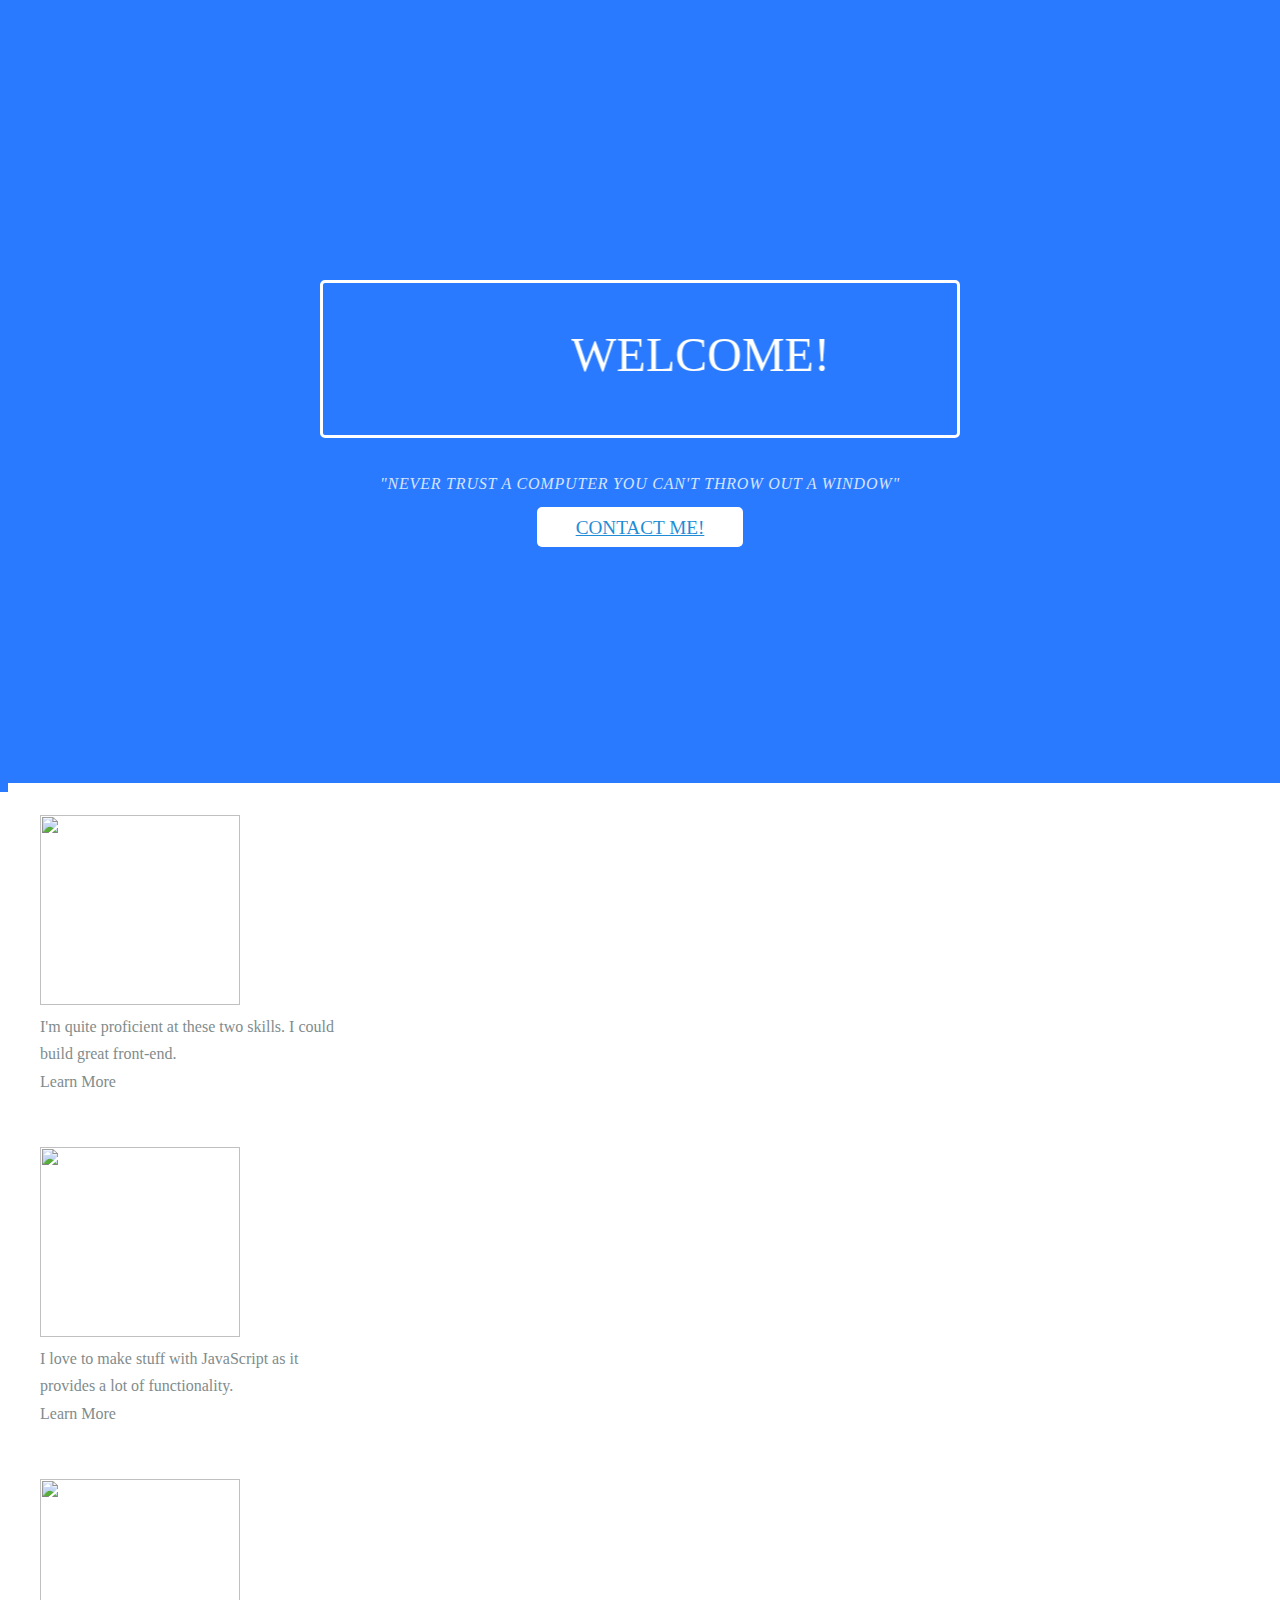
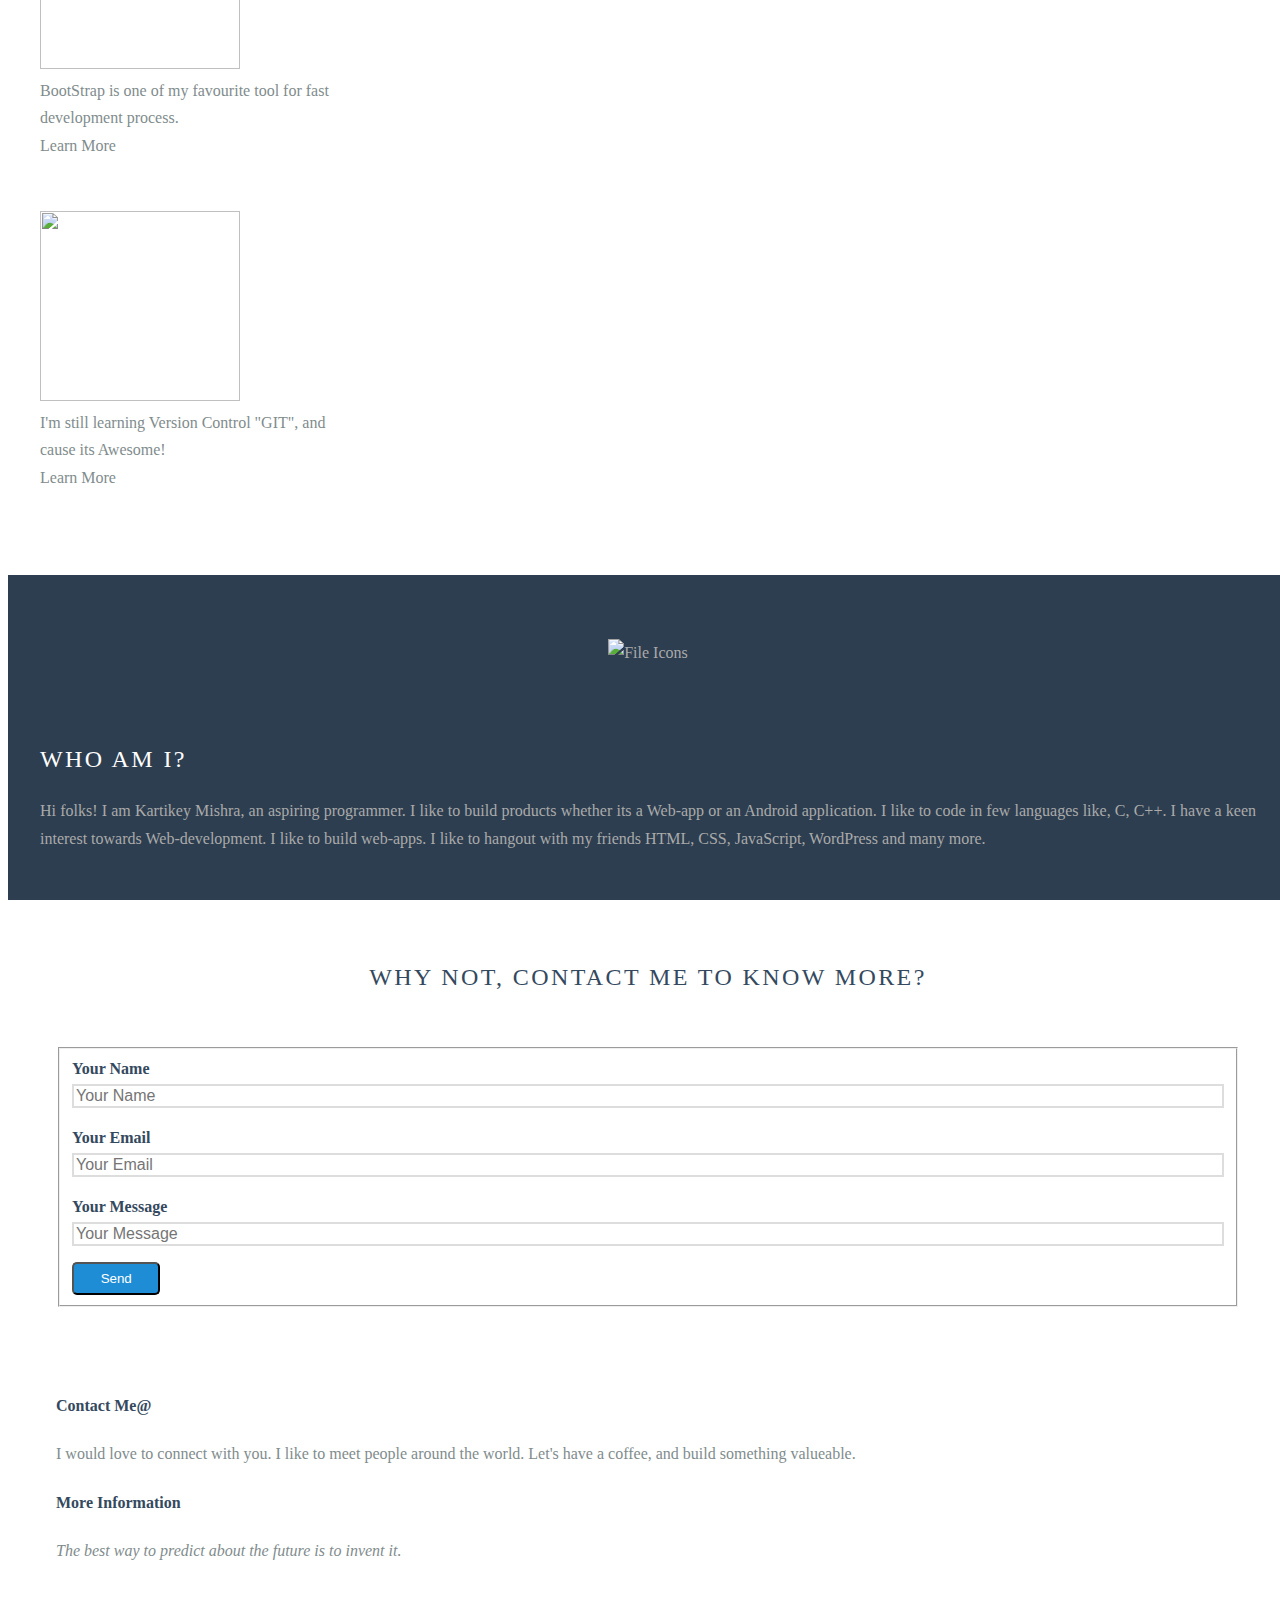
==== ui/index.html @ 5ceec669 "[imad-console] Updates ui/index.html" ====
<!doctype html>

<html lang="en">
<head>
  <meta charset="utf-8">

  <title>Home| Welcome to portal</title>
  <meta name="description" content="The HTML5 Herald">
  <meta name="author" content="SitePoint">
  <meta name="viewport" content="width=device-width, initial-scale=1.0">

<link rel="stylesheet" href="https://fonts.googleapis.com/icon?family=Material+Icons">
<link rel="stylesheet" href="https://code.getmdl.io/1.3.0/material.indigo-pink.min.css">
<script defer src="https://code.getmdl.io/1.3.0/material.min.js"></script>
<link rel="stylesheet" href="https://unpkg.com/purecss@0.6.2/build/pure-min.css" integrity="sha384-" crossorigin="anonymous">
        <link rel="stylesheet" href="https://unpkg.com/purecss@0.6.2/build/grids-responsive-min.css">
            <link rel="stylesheet" href="/ui/style.css">

  <!--[if lt IE 9]>
    <script src="https://cdnjs.cloudflare.com/ajax/libs/html5shiv/3.7.3/html5shiv.js"></script>
  <![endif]-->

<style>.mdl-layout__header {
   
    background-color: rgb(10, 6, 230);
   
   
}</style>
<style>
.demo-card-square.mdl-card {
  width: 300px;
  height: 300px;
}
.demo-card-square > .mdl-card__title {
  color: #fff;
  background:
    url('../assets/demos/dog.png') bottom right 15% no-repeat #46B6AC;
}
</style>

</head>


<body>

<!-- Always shows a header, even in smaller screens. -->
<div class="mdl-layout mdl-js-layout mdl-layout--fixed-header">
  <header class="mdl-layout__header">
    <div class="mdl-layout__header-row">
      <!-- Title -->
      <span class="mdl-layout-title">MyStyle</span>
      <!-- Add spacer, to align navigation to the right -->
      <div class="mdl-layout-spacer"></div>

      <!-- Navigation. We hide it in small screens. -->
      <nav class="mdl-navigation mdl-layout--large-screen-only">
        <a class="mdl-navigation__link" href="">Home</a>
        <a class="mdl-navigation__link" href="">Projects</a>
        <a class="mdl-navigation__link" href="">LinkedIn</a>
        <a class="mdl-navigation__link" href="">HackerRank</a>
      </nav>
    </div>
  </header>
  <div class="mdl-layout__drawer">
    <span class="mdl-layout-title">Title</span>
    <nav class="mdl-navigation">
      <a class="mdl-navigation__link" href="">Home</a>
      <a class="mdl-navigation__link" href="">GitHub</a>
      <a class="mdl-navigation__link" href="">Projects</a>
      <a class="mdl-navigation__link" href="">LinkedIn</a>
    </nav>
  </div>
  <main class="mdl-layout__content">
    <div class="page-content"><!-- Your content goes here --></div>
  </main>
</div>
<div class="splash-container">
    <div class="splash">
        <h1 class="splash-head"><marquee behavior="alternate">Welcome!</marquee></h1>
        <p class="splash-subhead">
           <em> "Never trust a computer you can't throw out a window"</em>

        </p>
        <p>
            <a href="#ido" class="pure-button pure-button-primary">Contact Me!</a>
        </p>
    </div>
</div>

<div class="content-wrapper">
    <div class="content">

        <div class="pure-g">
            <div class="l-box pure-u-1 pure-u-md-1-2 pure-u-lg-1-4">

               <!-- Square card -->

                <div class="demo-card-square mdl-card mdl-shadow--2dp">
                <img src="https://upload.wikimedia.org/wikipedia/commons/thumb/6/61/HTML5_logo_and_wordmark.svg/200px-HTML5_logo_and_wordmark.svg.png" height="190" width="200">
               
                  <div class="mdl-card__supporting-text">
                    I'm quite proficient at these two skills. I could build great front-end.
                  </div>
                  <div class="mdl-card__actions mdl-card--border">
                    <a class="mdl-button mdl-button--colored mdl-js-button mdl-js-ripple-effect">
                      Learn More
                    </a>
                  </div>
                </div>
            </div>
            <div class="l-box pure-u-1 pure-u-md-1-2 pure-u-lg-1-4">
               
               <!-- Square card -->

                <div class="demo-card-square mdl-card mdl-shadow--2dp">
                  <img src="http://www.dialme.com/blog/wp-content/uploads/2015/07/javascript-logo.png" height="190" width="200">
                
                  <div class="mdl-card__supporting-text">
                   I love to make stuff with JavaScript as it provides a lot of functionality.
                  </div>
                  <div class="mdl-card__actions mdl-card--border">
                    <a class="mdl-button mdl-button--colored mdl-js-button mdl-js-ripple-effect">
                      Learn More
                    </a>
                  </div>
                </div>
            </div>
            <div class="l-box pure-u-1 pure-u-md-1-2 pure-u-lg-1-4">
                   <!-- Square card -->

                    <div class="demo-card-square mdl-card mdl-shadow--2dp">
                  
                      <img src=" http://uiexplorer.in/img/bootstrap_logo.png" height="190" width="200">
             
                   
                      <div class="mdl-card__supporting-text">
                        BootStrap is one of my favourite tool for fast development process.
                      </div>
                      <div class="mdl-card__actions mdl-card--border">
                        <a class="mdl-button mdl-button--colored mdl-js-button mdl-js-ripple-effect">
                          Learn More
                        </a>
                      </div>
                    </div>
            </div>
            <div class="l-box pure-u-1 pure-u-md-1-2 pure-u-lg-1-4">
                   <!-- Square card -->

                      <div class="demo-card-square mdl-card mdl-shadow--2dp">
                          <img src=" http://www.jasred.com/assets/themes/lagom-theme/logo.png" height="190" width="200">
                        <div class="mdl-card__supporting-text">
                          I'm still learning Version Control "GIT", and cause its Awesome!
                        </div>
                        <div class="mdl-card__actions mdl-card--border">
                          <a class="mdl-button mdl-button--colored mdl-js-button mdl-js-ripple-effect">
                            Learn More
                          </a>
                        </div>
                      </div>
            </div>
        </div>
    </div>

    <div class="ribbon l-box-lrg pure-g">
        <div class="l-box-lrg is-center pure-u-1 pure-u-md-1-2 pure-u-lg-2-5">
            <img width="270" alt="File Icons" class="pure-img-responsive" src="img/common/kart.jpg">
        </div>
        <div class="pure-u-1 pure-u-md-1-2 pure-u-lg-3-5">

            <h2 class="content-head content-head-ribbon">Who am I?</h2>

            <p style="text-align: justify;">
                Hi folks! I am Kartikey Mishra, an aspiring programmer. I like to build products whether its a Web-app or an Android application. I like to code in few languages like, C, C++. I have a keen interest towards Web-development. I like to build web-apps. I like to hangout with my friends HTML, CSS, JavaScript, WordPress and many more. 
            </p>
        </div>
    </div>

    <div class="content">
        <h2 class="content-head is-center">Why not, contact me to know more?</h2>

        <div class="pure-g">
            <div class="l-box-lrg pure-u-1 pure-u-md-2-5">
                <form class="pure-form pure-form-stacked">
                    <fieldset>

                        <label for="name">Your Name</label>
                        <input id="name" type="text" placeholder="Your Name">


                        <label for="email">Your Email</label>
                        <input id="email" type="email" placeholder="Your Email">

                        <label for="password">Your Message</label>
                         <input id="name" type="text" placeholder="Your Message">

                        <button type="submit" class="pure-button">Send</button>
                    </fieldset>
                </form>
            </div>

            <div class="l-box-lrg pure-u-1 pure-u-md-3-5">
                <h4 id="ido">Contact Me@</h4>
                <p>
                   I would love to connect with you. I like to meet people around the world. Let's have a coffee, and build something valueable.
                </p>

                <h4>More Information</h4>
                <p>
                    <em>The best way to predict about the future is to invent it.</em>
                </p>
            </div>
        </div>

    </div>




</div>




<!--Design for the footer-->
<footer class="mdl-mini-footer">
  <div class="mdl-mini-footer__left-section">
    <div class="mdl-logo">Home</div>
    <ul class="mdl-mini-footer__link-list">
      <li><a href="#">Github</a></li>
      <li><a href="#">LinkedIn</a></li>
      <li><a href="#">HackerRank</a></li>
    </ul>
  </div>
</footer>


</body>
</html>
---- ui/style.css ----
* {
    -webkit-box-sizing: border-box;
    -moz-box-sizing: border-box;
    box-sizing: border-box;
}

/*
 * -- BASE STYLES --
 * Most of these are inherited from Base, but I want to change a few.
 */
body {
    line-height: 1.7em;
    color: #7f8c8d;
    font-size: 13px;
}

h1,
h2,
h3,
h4,
h5,
h6,
label {
    color: #34495e;
}

.pure-img-responsive {
    max-width: 100%;
    height: auto;
}

/*
 * -- LAYOUT STYLES --
 * These are some useful classes which I will need
 */
.l-box {
    padding: 1em;
}

.l-box-lrg {
    padding: 2em;
    border-bottom: 1px solid rgba(0,0,0,0.1);
}

.is-center {
    text-align: center;
}



/*
 * -- PURE FORM STYLES --
 * Style the form inputs and labels
 */
.pure-form label {
    margin: 1em 0 0;
    font-weight: bold;
    font-size: 100%;
}

.pure-form input[type] {
    border: 2px solid #ddd;
    box-shadow: none;
    font-size: 100%;
    width: 100%;
    margin-bottom: 1em;
}

/*
 * -- PURE BUTTON STYLES --
 * I want my pure-button elements to look a little different
 */
.pure-button {
    background-color: #1f8dd6;
    color: white;
    padding: 0.5em 2em;
    border-radius: 5px;
}

a.pure-button-primary {
    background: white;
    color: #1f8dd6;
    border-radius: 5px;
    font-size: 120%;
}


/*
 * -- MENU STYLES --
 * I want to customize how my .pure-menu looks at the top of the page
 */

.home-menu {
    padding: 0.5em;
    text-align: center;
    box-shadow: 0 1px 1px rgba(0,0,0, 0.10);
}
.home-menu {
    background: #2d3e50;
}
.pure-menu.pure-menu-fixed {
    /* Fixed menus normally have a border at the bottom. */
    border-bottom: none;
    /* I need a higher z-index here because of the scroll-over effect. */
    z-index: 4;
}

.home-menu .pure-menu-heading {
    color: white;
    font-weight: 400;
    font-size: 120%;
}

.home-menu .pure-menu-selected a {
    color: white;
}

.home-menu a {
    color: #6FBEF3;
}
.home-menu li a:hover,
.home-menu li a:focus {
    background: none;
    border: none;
    color: #AECFE5;
}


/*
 * -- SPLASH STYLES --
 * This is the blue top section that appears on the page.
 */

.splash-container {
    background: #297aff;
    z-index: 1;
    overflow: hidden;
    /* The following styles are required for the "scroll-over" effect */
    width: 100%;
    height: 88%;
    top: 0;
    left: 0;
    position: fixed !important;
}

.splash {
    /* absolute center .splash within .splash-container */
    width: 80%;
    height: 50%;
    margin: auto;
    position: absolute;
    top: 100px; left: 0; bottom: 0; right: 0;
    text-align: center;
    text-transform: uppercase;
}

/* This is the main heading that appears on the blue section */
.splash-head {
    font-size: 20px;
    font-weight: bold;
    color: white;
    border: 3px solid white;
    padding: 1em 1.6em;
    font-weight: 100;
    border-radius: 5px;
    line-height: 1em;
}

/* This is the subheading that appears on the blue section */
.splash-subhead {
    color: white;
    letter-spacing: 0.05em;
    opacity: 0.8;
}

/*
 * -- CONTENT STYLES --
 * This represents the content area (everything below the blue section)
 */
.content-wrapper {
    /* These styles are required for the "scroll-over" effect */
    position: absolute;
    top: 87%;
    width: 100%;
    min-height: 12%;
    z-index: 2;
    background: white;

}

/* We want to give the content area some more padding */
.content {
    padding: 1em 1em 3em;
}

/* This is the class used for the main content headers (<h2>) */
.content-head {
    font-weight: 400;
    text-transform: uppercase;
    letter-spacing: 0.1em;
    margin: 2em 0 1em;
}

/* This is a modifier class used when the content-head is inside a ribbon */
.content-head-ribbon {
    color: white;
}

/* This is the class used for the content sub-headers (<h3>) */
.content-subhead {
    color: #1f8dd6;
}
    .content-subhead i {
        margin-right: 7px;
    }

/* This is the class used for the dark-background areas. */
.ribbon {
    background: #2d3e50;
    color: #aaa;
}

/* This is the class used for the footer */
.footer {
    background: #111;
    position: fixed;
    bottom: 0;
    width: 100%;
}

/*
 * -- TABLET (AND UP) MEDIA QUERIES --
 * On tablets and other medium-sized devices, we want to customize some
 * of the mobile styles.
 */
@media (min-width: 48em) {

    /* We increase the body font size */
    body {
        font-size: 16px;
    }

    /* We can align the menu header to the left, but float the
    menu items to the right. */
    .home-menu {
        text-align: left;
    }
        .home-menu ul {
            float: right;
        }

    /* We increase the height of the splash-container */
/*    .splash-container {
        height: 500px;
    }*/

    /* We decrease the width of the .splash, since we have more width
    to work with */
    .splash {
        width: 50%;
        height: 50%;
    }

    .splash-head {
        font-size: 250%;
    }


    /* We remove the border-separator assigned to .l-box-lrg */
    .l-box-lrg {
        border: none;
    }

}

/*
 * -- DESKTOP (AND UP) MEDIA QUERIES --
 * On desktops and other large devices, we want to over-ride some
 * of the mobile and tablet styles.
 */
@media (min-width: 78em) {
    /* We increase the header font size even more */
    .splash-head {
        font-size: 300%;
    }
}
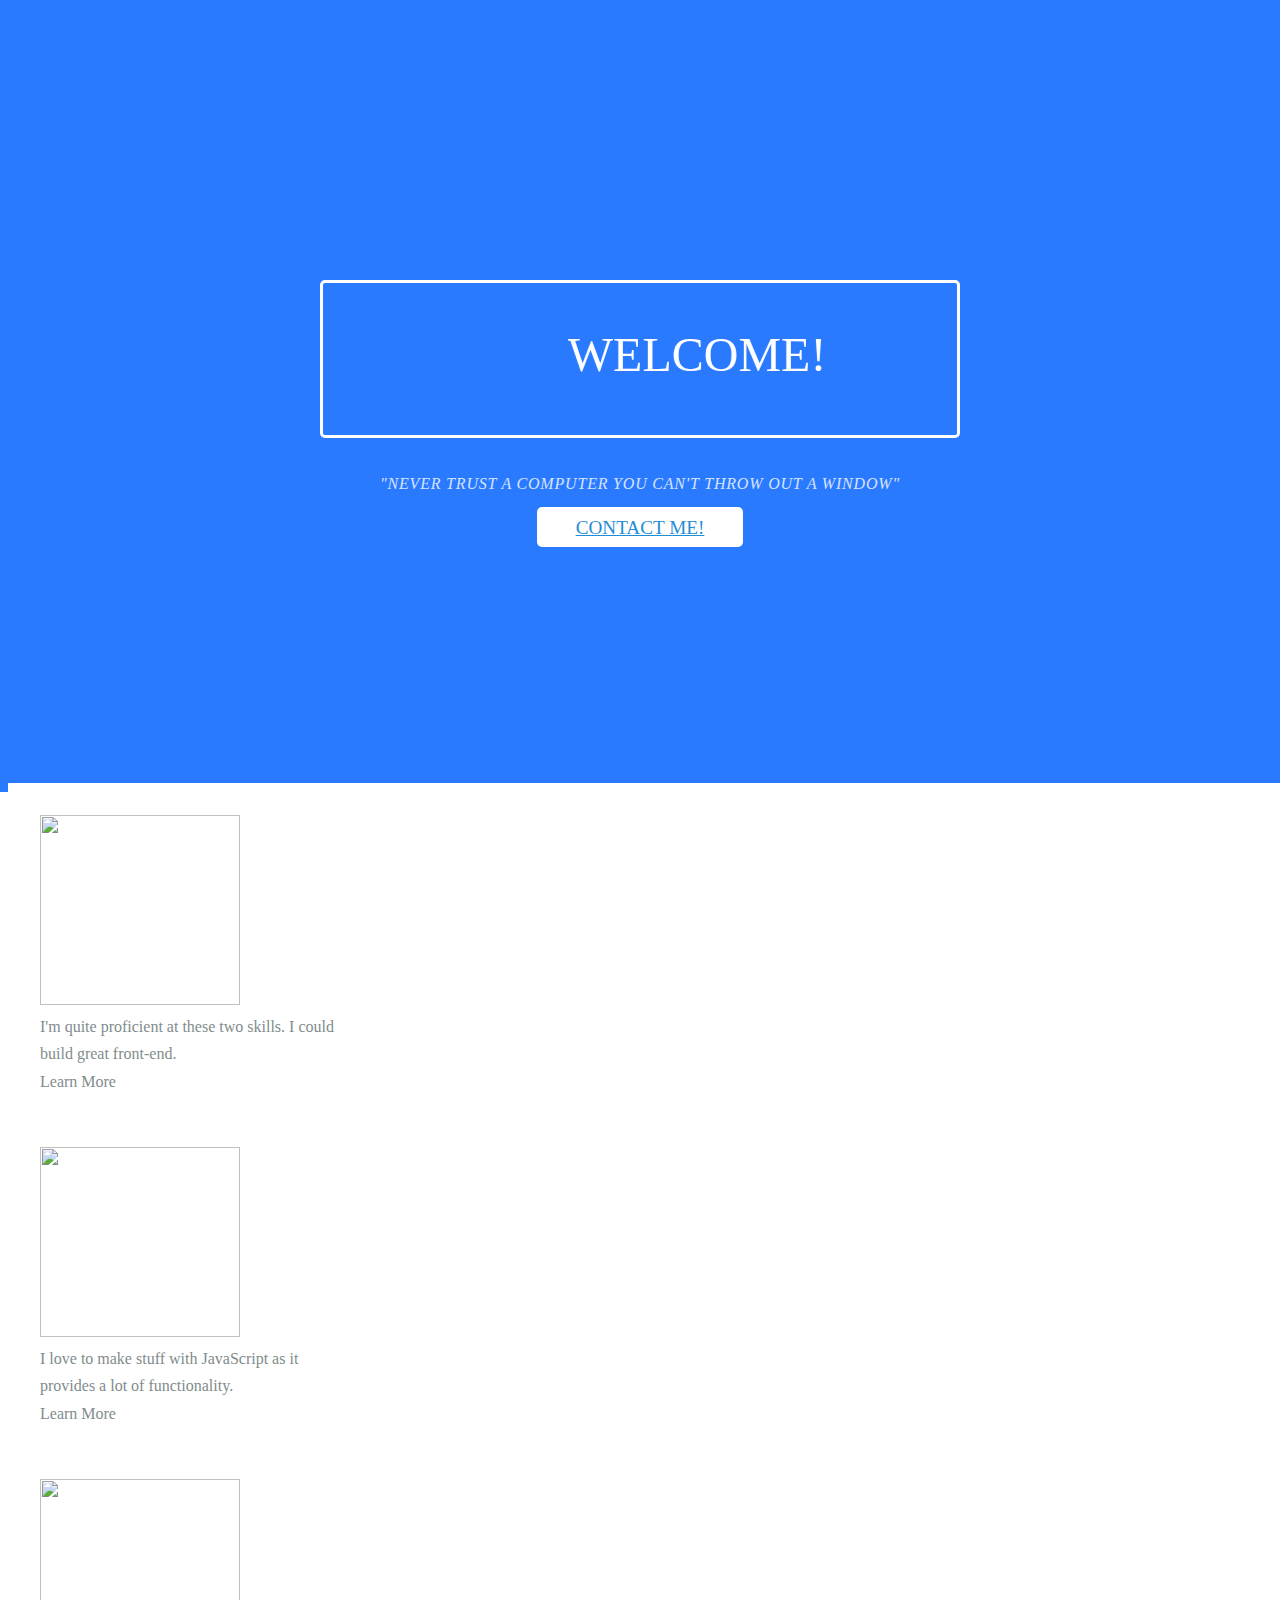
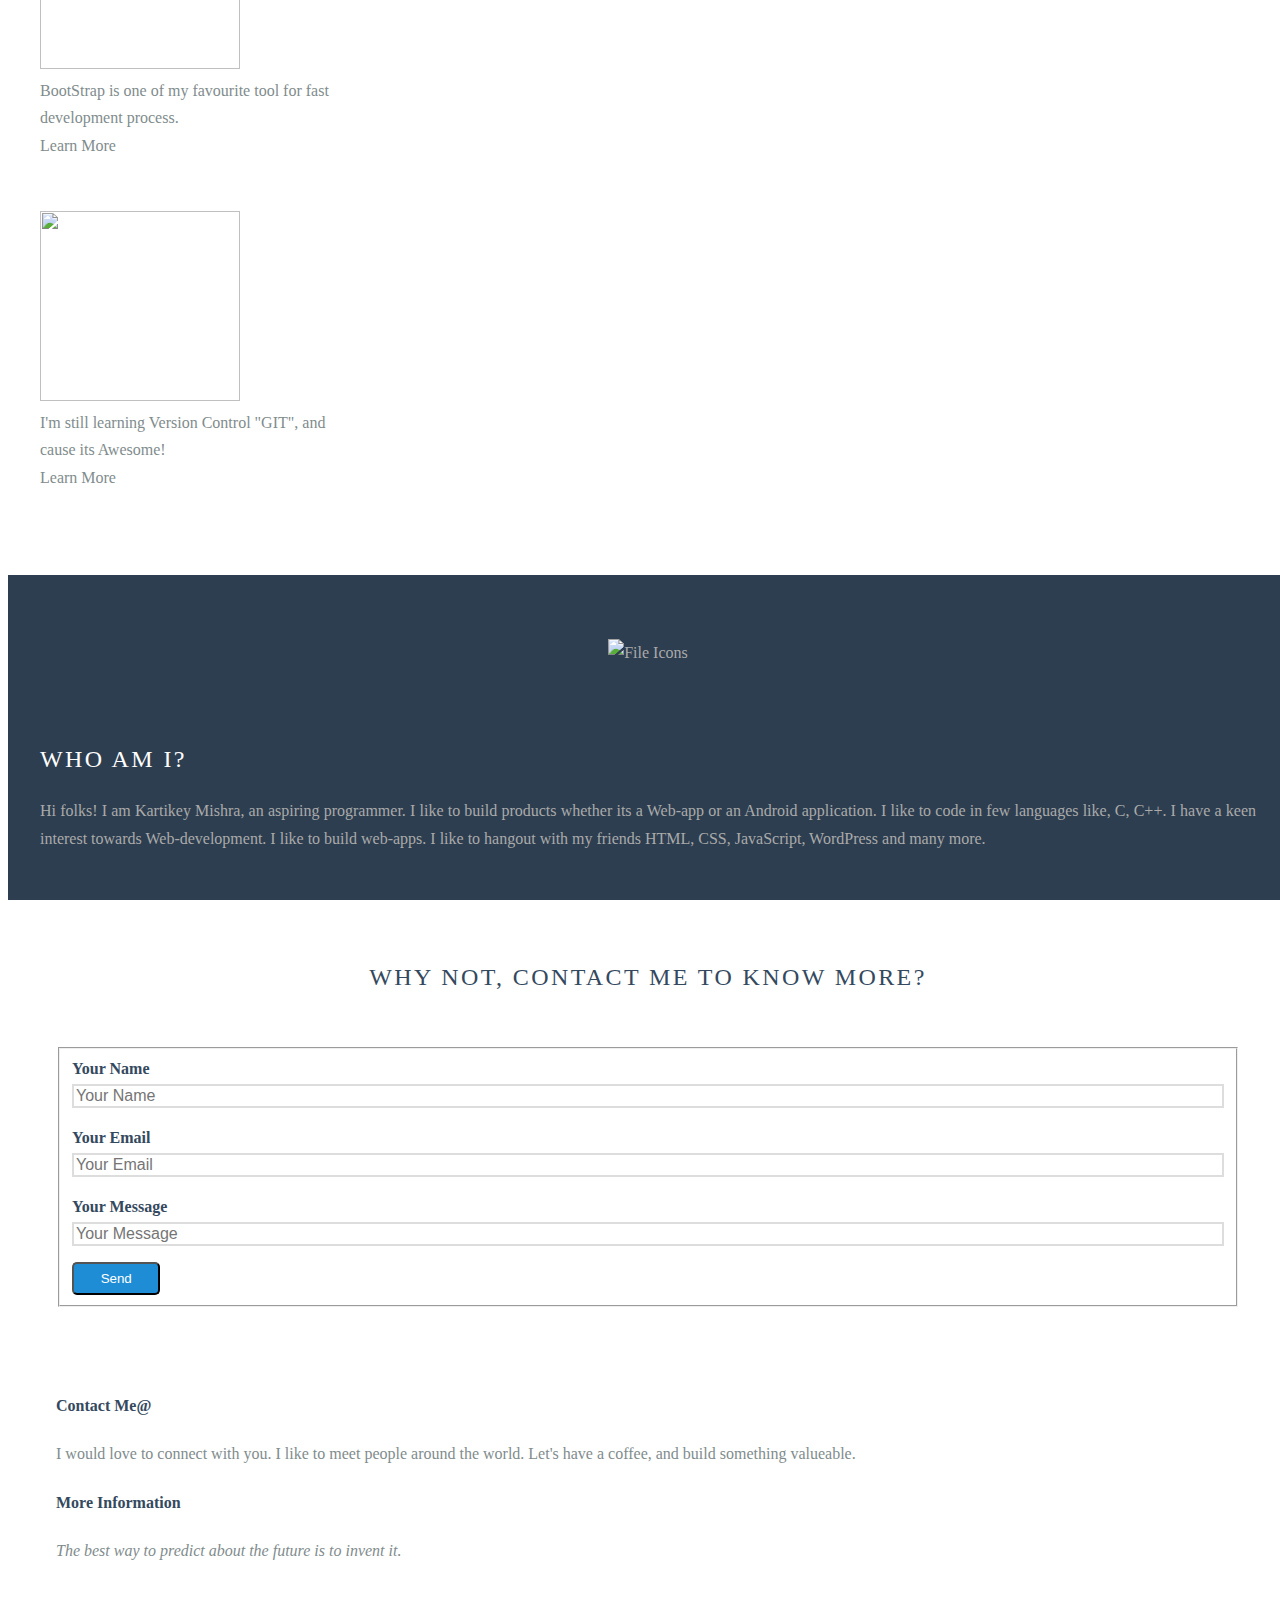
==== commit 72fc8b44: "[imad-console] Updates ui/index.html" ====
--- a/ui/index.html
+++ b/ui/index.html
@@ -165,7 +165,7 @@
 
     <div class="ribbon l-box-lrg pure-g">
         <div class="l-box-lrg is-center pure-u-1 pure-u-md-1-2 pure-u-lg-2-5">
-            <img width="270" alt="File Icons" class="pure-img-responsive" src="img/common/kart.jpg">
+            <img width="270" alt="File Icons" class="pure-img-responsive" src="https://avatars1.githubusercontent.com/u/20775894?v=3&s=460">
         </div>
         <div class="pure-u-1 pure-u-md-1-2 pure-u-lg-3-5">
 
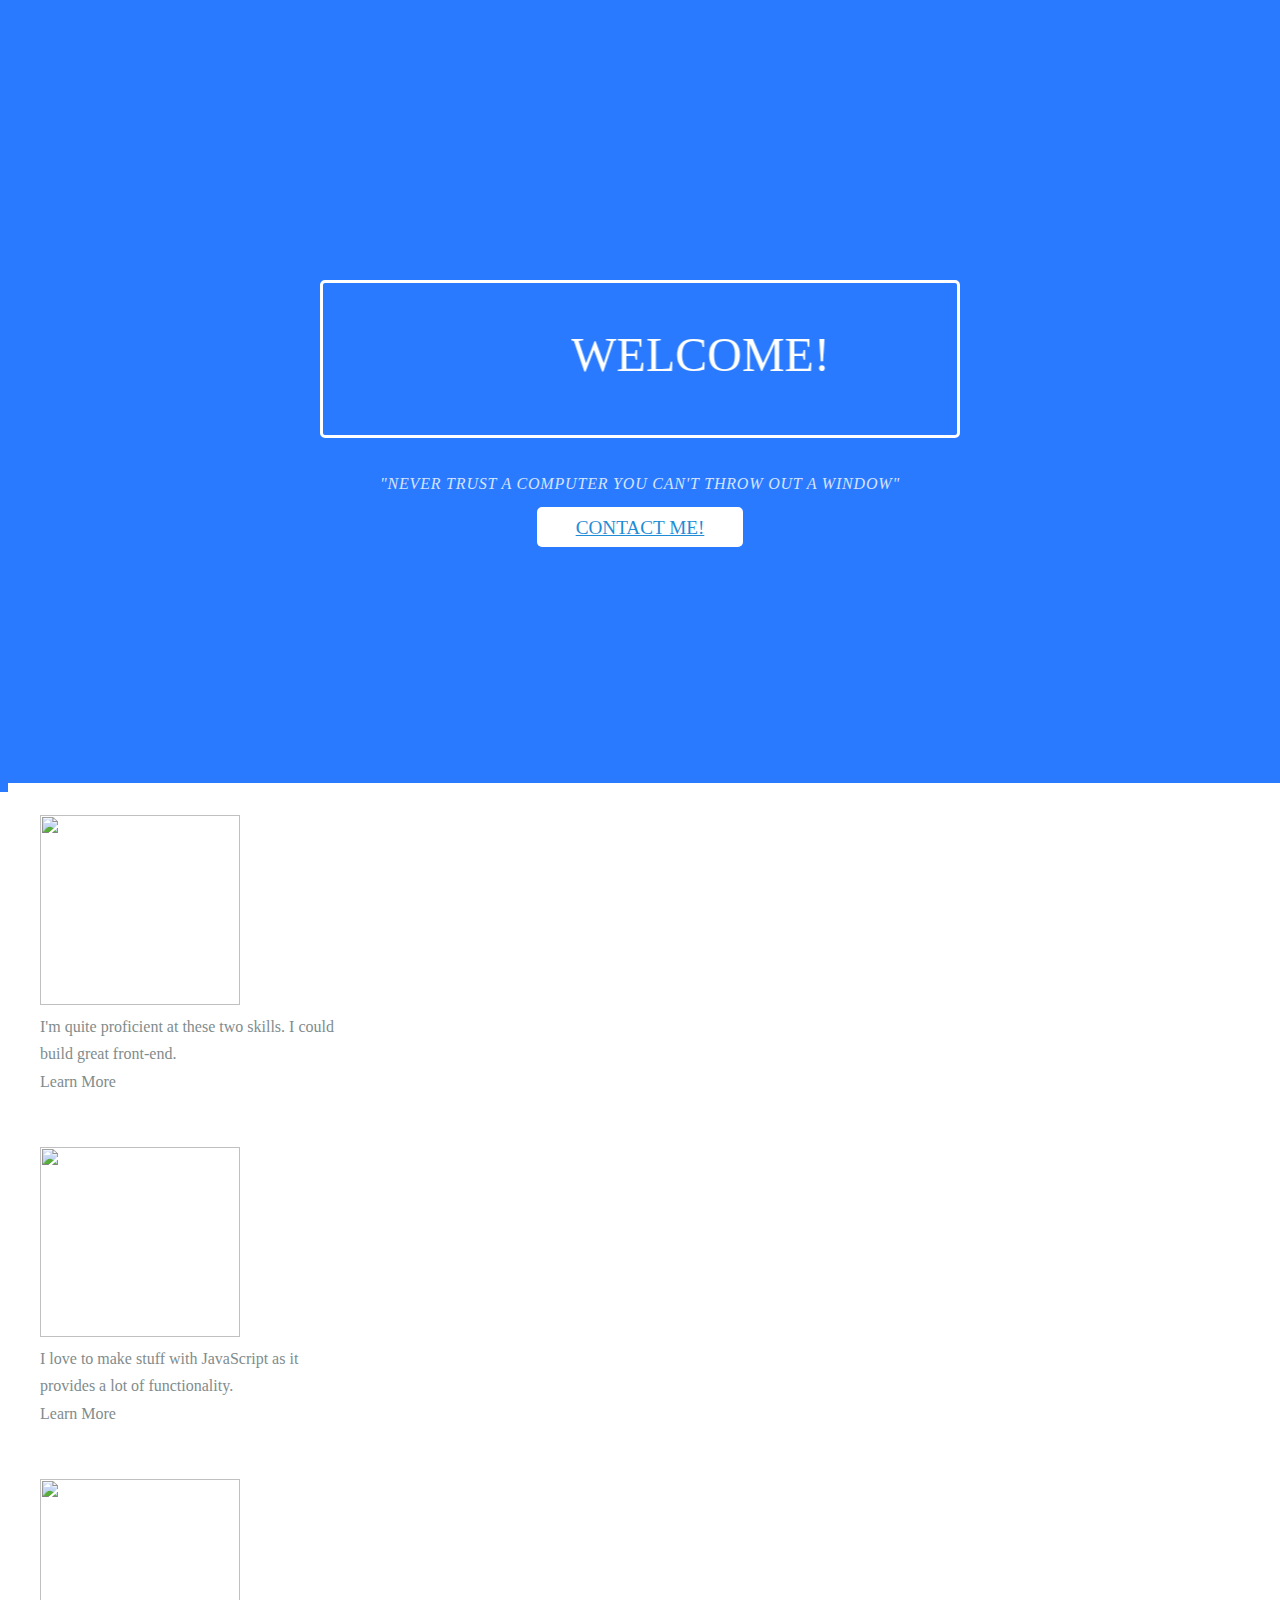
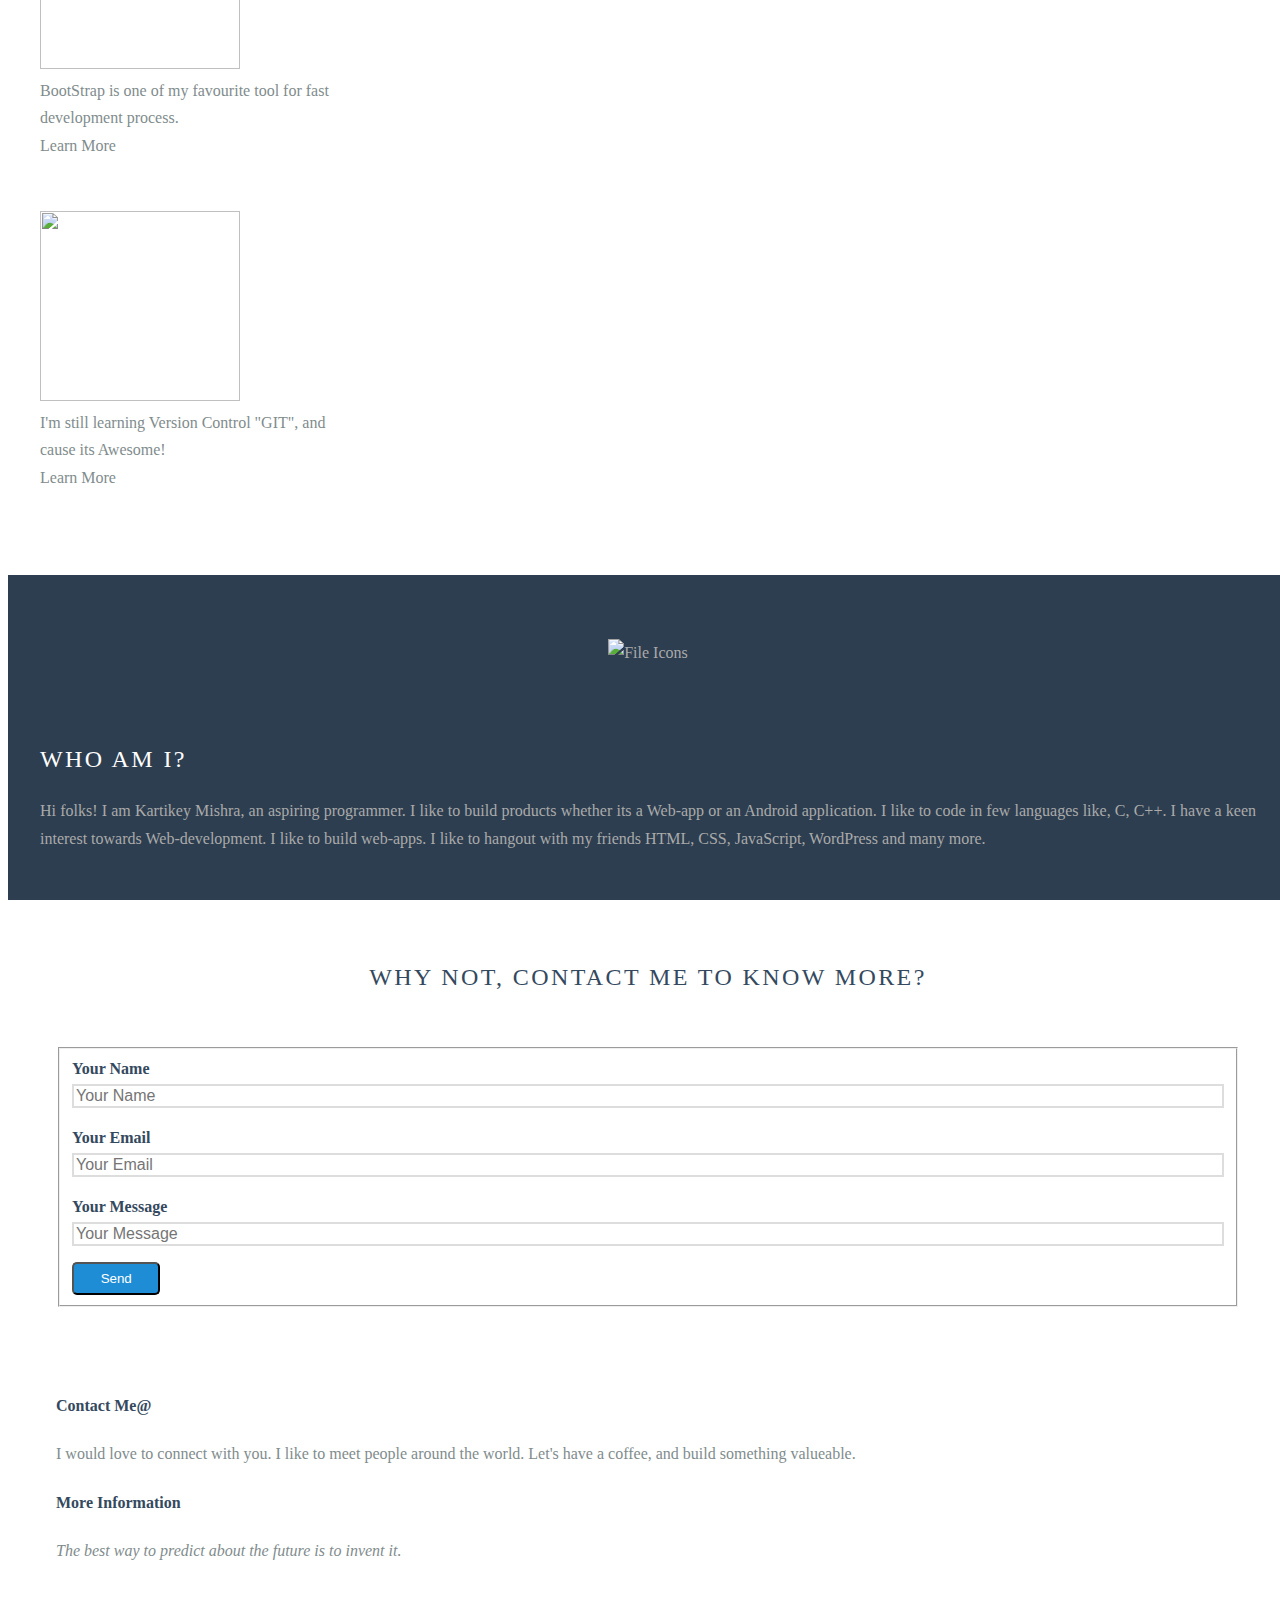
==== commit 3a45a75f: "[imad-console] Updates ui/index.html" ====
--- a/ui/index.html
+++ b/ui/index.html
@@ -50,7 +50,7 @@
   <header class="mdl-layout__header">
     <div class="mdl-layout__header-row">
       <!-- Title -->
-      <span class="mdl-layout-title">MyStyle</span>
+      <span class="mdl-layout-title">WebMan</span>
       <!-- Add spacer, to align navigation to the right -->
       <div class="mdl-layout-spacer"></div>
 
@@ -165,7 +165,7 @@
 
     <div class="ribbon l-box-lrg pure-g">
         <div class="l-box-lrg is-center pure-u-1 pure-u-md-1-2 pure-u-lg-2-5">
-            <img width="270" alt="File Icons" class="pure-img-responsive" src="https://avatars1.githubusercontent.com/u/20775894?v=3&s=460">
+            <img width="270" alt="File Icons" class="pure-img-responsive" src="https://avatars1.githubusercontent.com/u/20775894?v=3&s=460"/>
         </div>
         <div class="pure-u-1 pure-u-md-1-2 pure-u-lg-3-5">
 
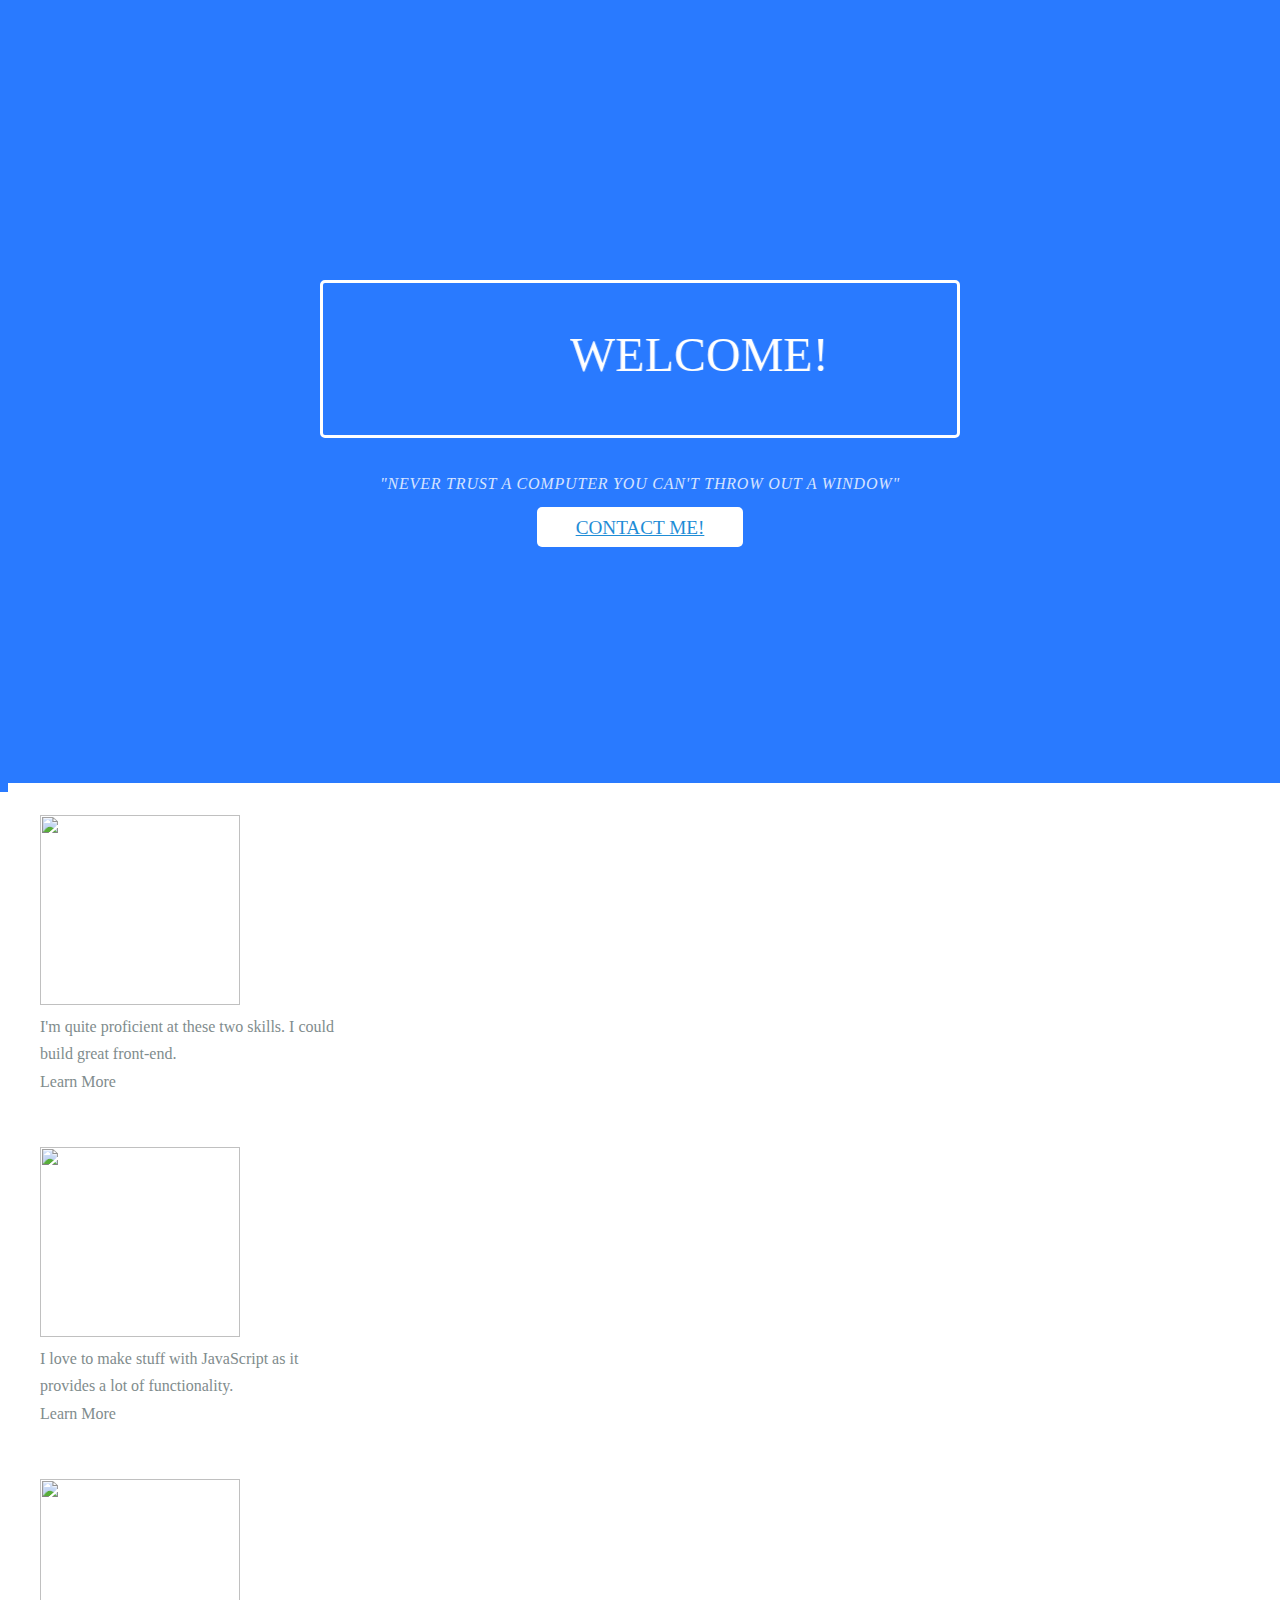
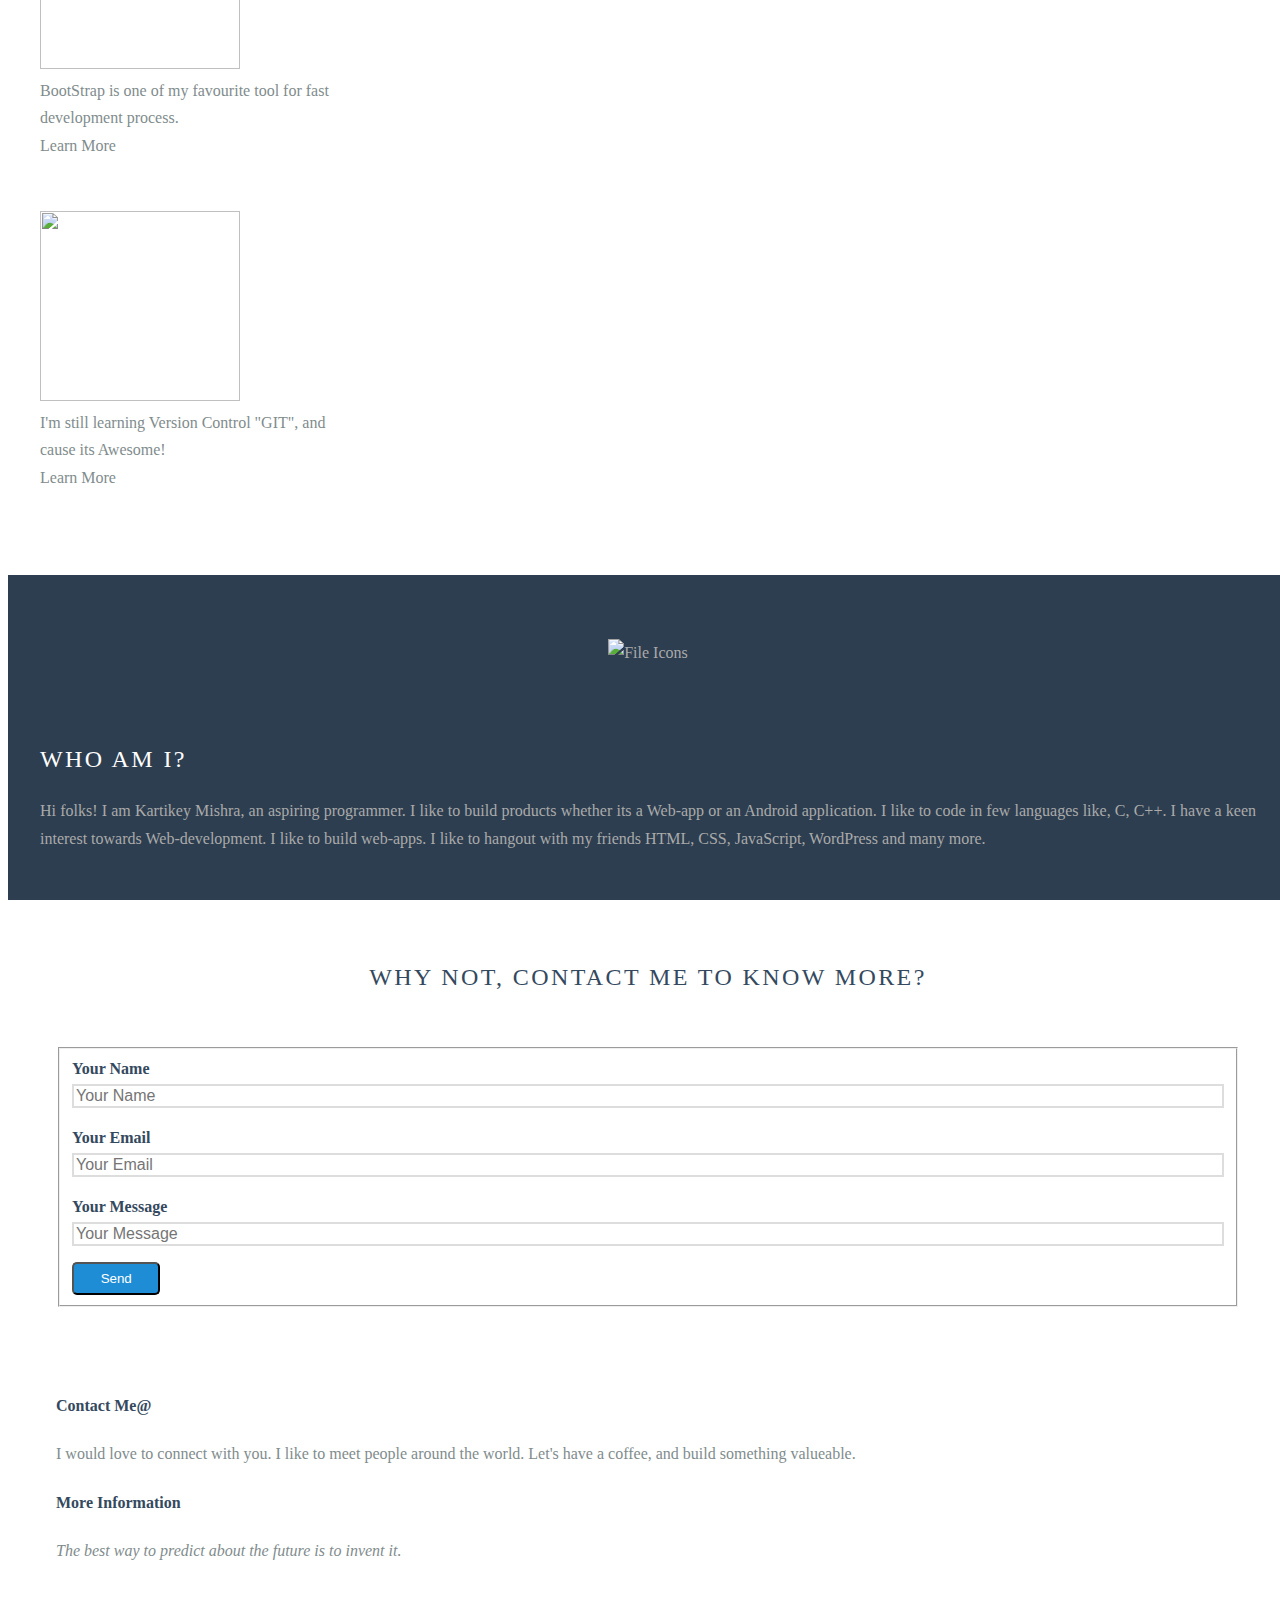
==== commit c00ecac5: "[imad-console] Updates ui/index.html" ====
--- a/ui/index.html
+++ b/ui/index.html
@@ -64,7 +64,7 @@
     </div>
   </header>
   <div class="mdl-layout__drawer">
-    <span class="mdl-layout-title">Title</span>
+    <span class="mdl-layout-title">Menu</span>
     <nav class="mdl-navigation">
       <a class="mdl-navigation__link" href="">Home</a>
       <a class="mdl-navigation__link" href="">GitHub</a>
@@ -195,7 +195,7 @@
                         <label for="password">Your Message</label>
                          <input id="name" type="text" placeholder="Your Message">
 
-                        <button type="submit" class="pure-button">Send</button>
+                        <button type="submit" class="pure-button" action="mailto:kartikeym1212@gmail.com" method="GET">Send</button>
                     </fieldset>
                 </form>
             </div>
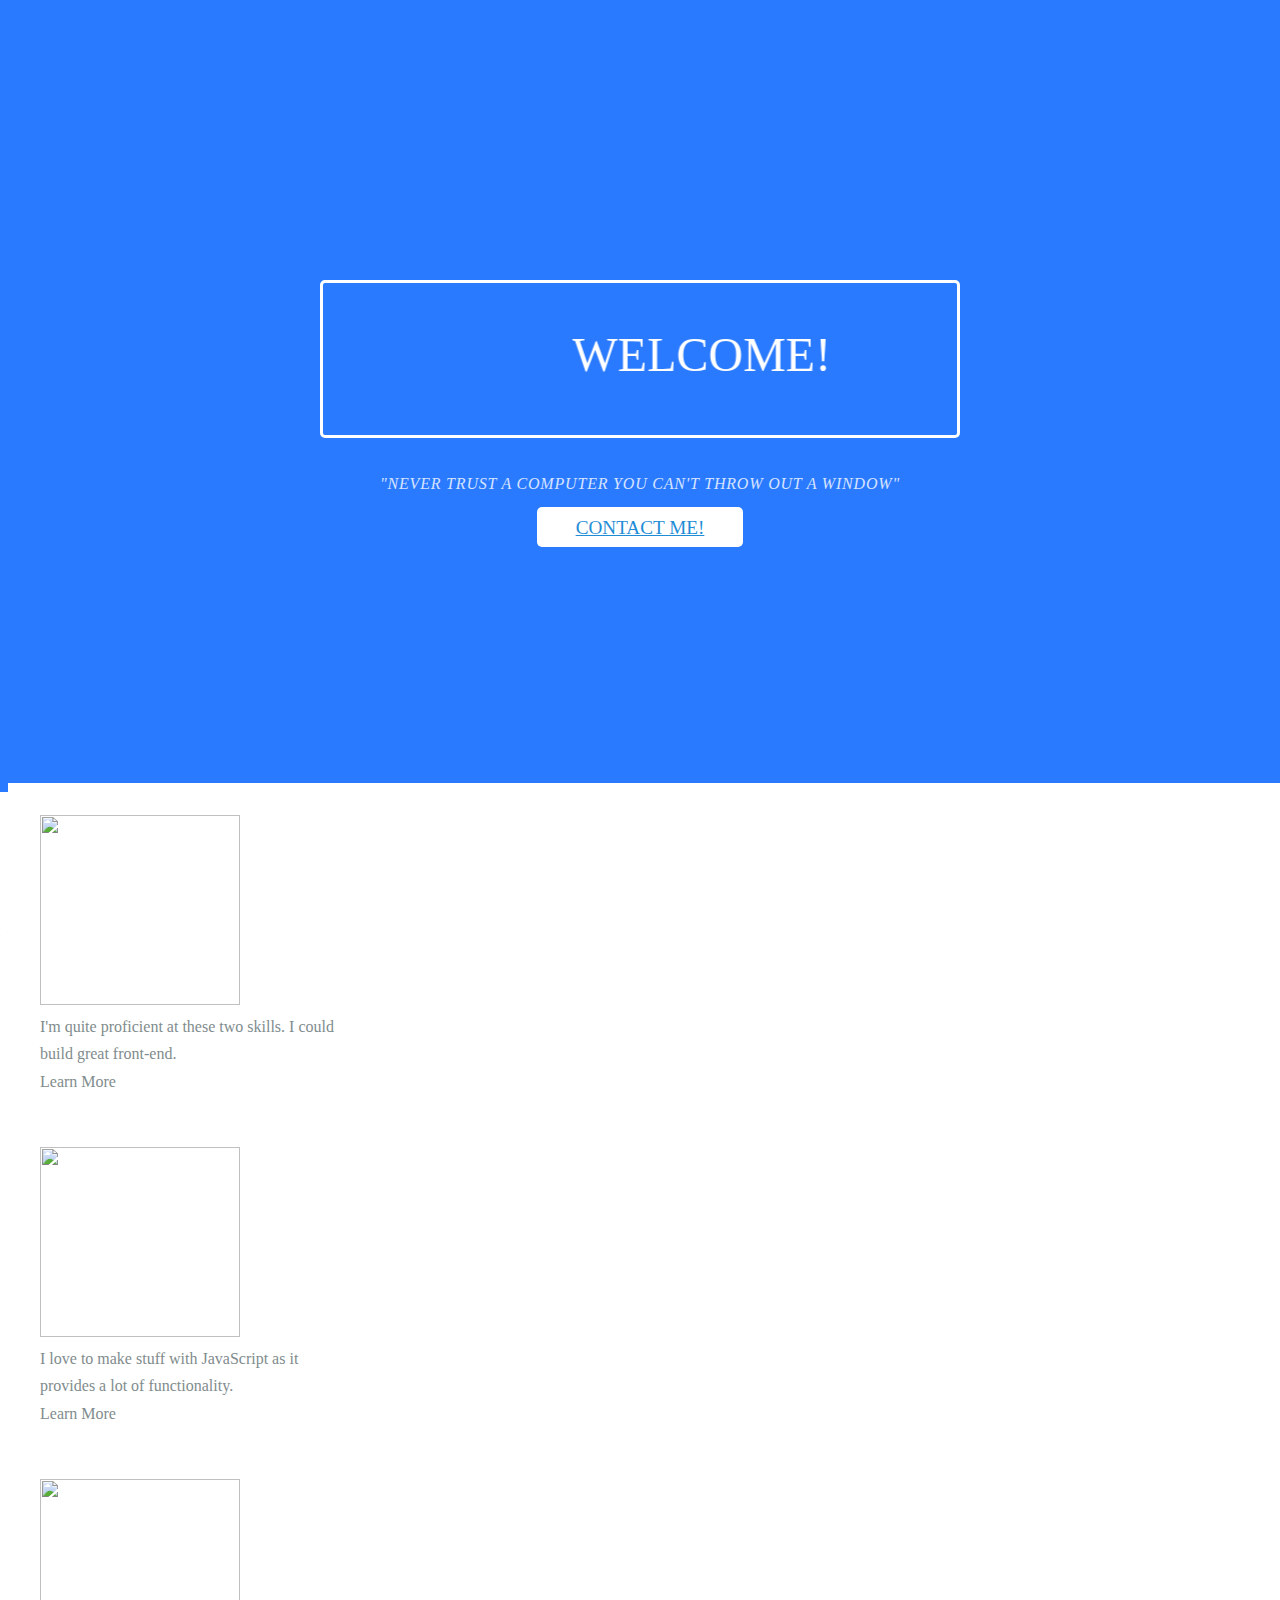
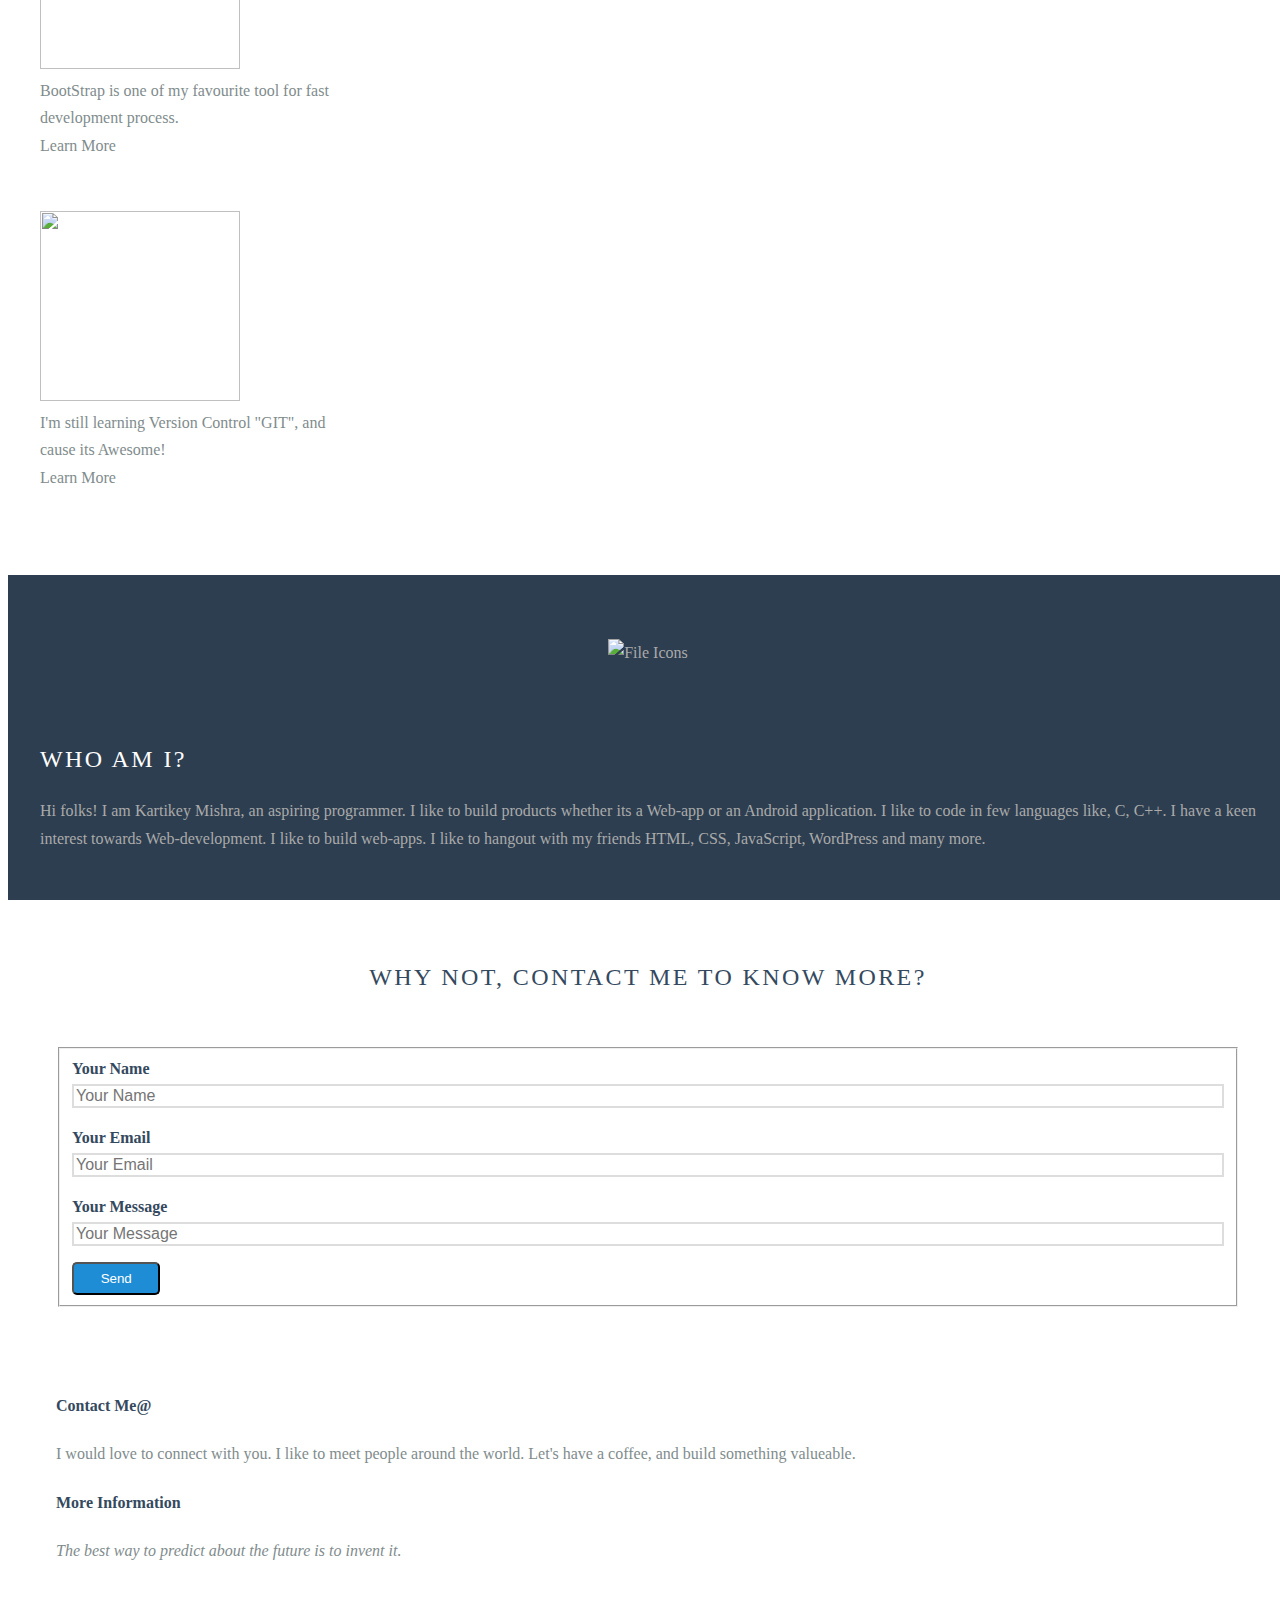
==== commit 32d7a025: "[imad-console] Updates ui/index.html" ====
--- a/ui/index.html
+++ b/ui/index.html
@@ -223,17 +223,55 @@
 
 
 
-<!--Design for the footer-->
-<footer class="mdl-mini-footer">
-  <div class="mdl-mini-footer__left-section">
-    <div class="mdl-logo">Home</div>
-    <ul class="mdl-mini-footer__link-list">
-      <li><a href="#">Github</a></li>
-      <li><a href="#">LinkedIn</a></li>
-      <li><a href="#">HackerRank</a></li>
-    </ul>
-  </div>
-</footer>
+ <!--Footer Section-4 of the page: made via GMD-->
+      <footer class="mdl-mega-footer" id="foot">
+         <div class="mdl-mega-footer__middle-section">
+            <div class="mdl-mega-footer__drop-down-section">
+               <input class="mdl-mega-footer__heading-checkbox" type="checkbox" checked>
+               <h1 class="mdl-mega-footer__heading">Features</h1>
+               <ul class="mdl-mega-footer__link-list">
+                  <li><a href="#">About</a></li>
+                  <li><a href="#">Terms</a></li>
+                  <li><a href="#">Survey</a></li>
+               </ul>
+            </div>
+            <div class="mdl-mega-footer__drop-down-section">
+               <input class="mdl-mega-footer__heading-checkbox" type="checkbox" checked>
+               <h1 class="mdl-mega-footer__heading">My Handle</h1>
+               <ul class="mdl-mega-footer__link-list">
+                  <li><a href="#">LinkedIn</a></li>
+                  <li><a href="#">GitHub</a></li>
+                  <li><a href="#">HackerRank</a></li>
+                  <li><a href="#">freeCodeCamp</a></li>
+                  <li><a href="#">Twitter</a></li>
+               </ul>
+            </div>
+            <div class="mdl-mega-footer__drop-down-section">
+               <input class="mdl-mega-footer__heading-checkbox" type="checkbox" checked>
+               <h1 class="mdl-mega-footer__heading">Blog</h1>
+               <ul class="mdl-mega-footer__link-list">
+                  <li><a href="#">Let's Code</a></li>
+                  <li><a href="#">Google-ogy</a></li>
+               </ul>
+            </div>
+            <div class="mdl-mega-footer__drop-down-section">
+               <input class="mdl-mega-footer__heading-checkbox" type="checkbox" checked>
+               <h1 class="mdl-mega-footer__heading">FAQ</h1>
+               <ul class="mdl-mega-footer__link-list">
+                  <li><a href="#">Questions</a></li>
+                  <li><a href="#">Answers</a></li>
+                  <li><a href="#">Contact us</a></li>
+               </ul>
+            </div>
+         </div>
+         <div class="mdl-mega-footer__bottom-section">
+            <div class="mdl-logo">WebMan</div>
+            <ul class="mdl-mega-footer__link-list">
+               <li><a href="#">Help</a></li>
+               <li><a href="#">Privacy & Terms</a></li>
+            </ul>
+         </div>
+      </footer>
 
 
 </body>
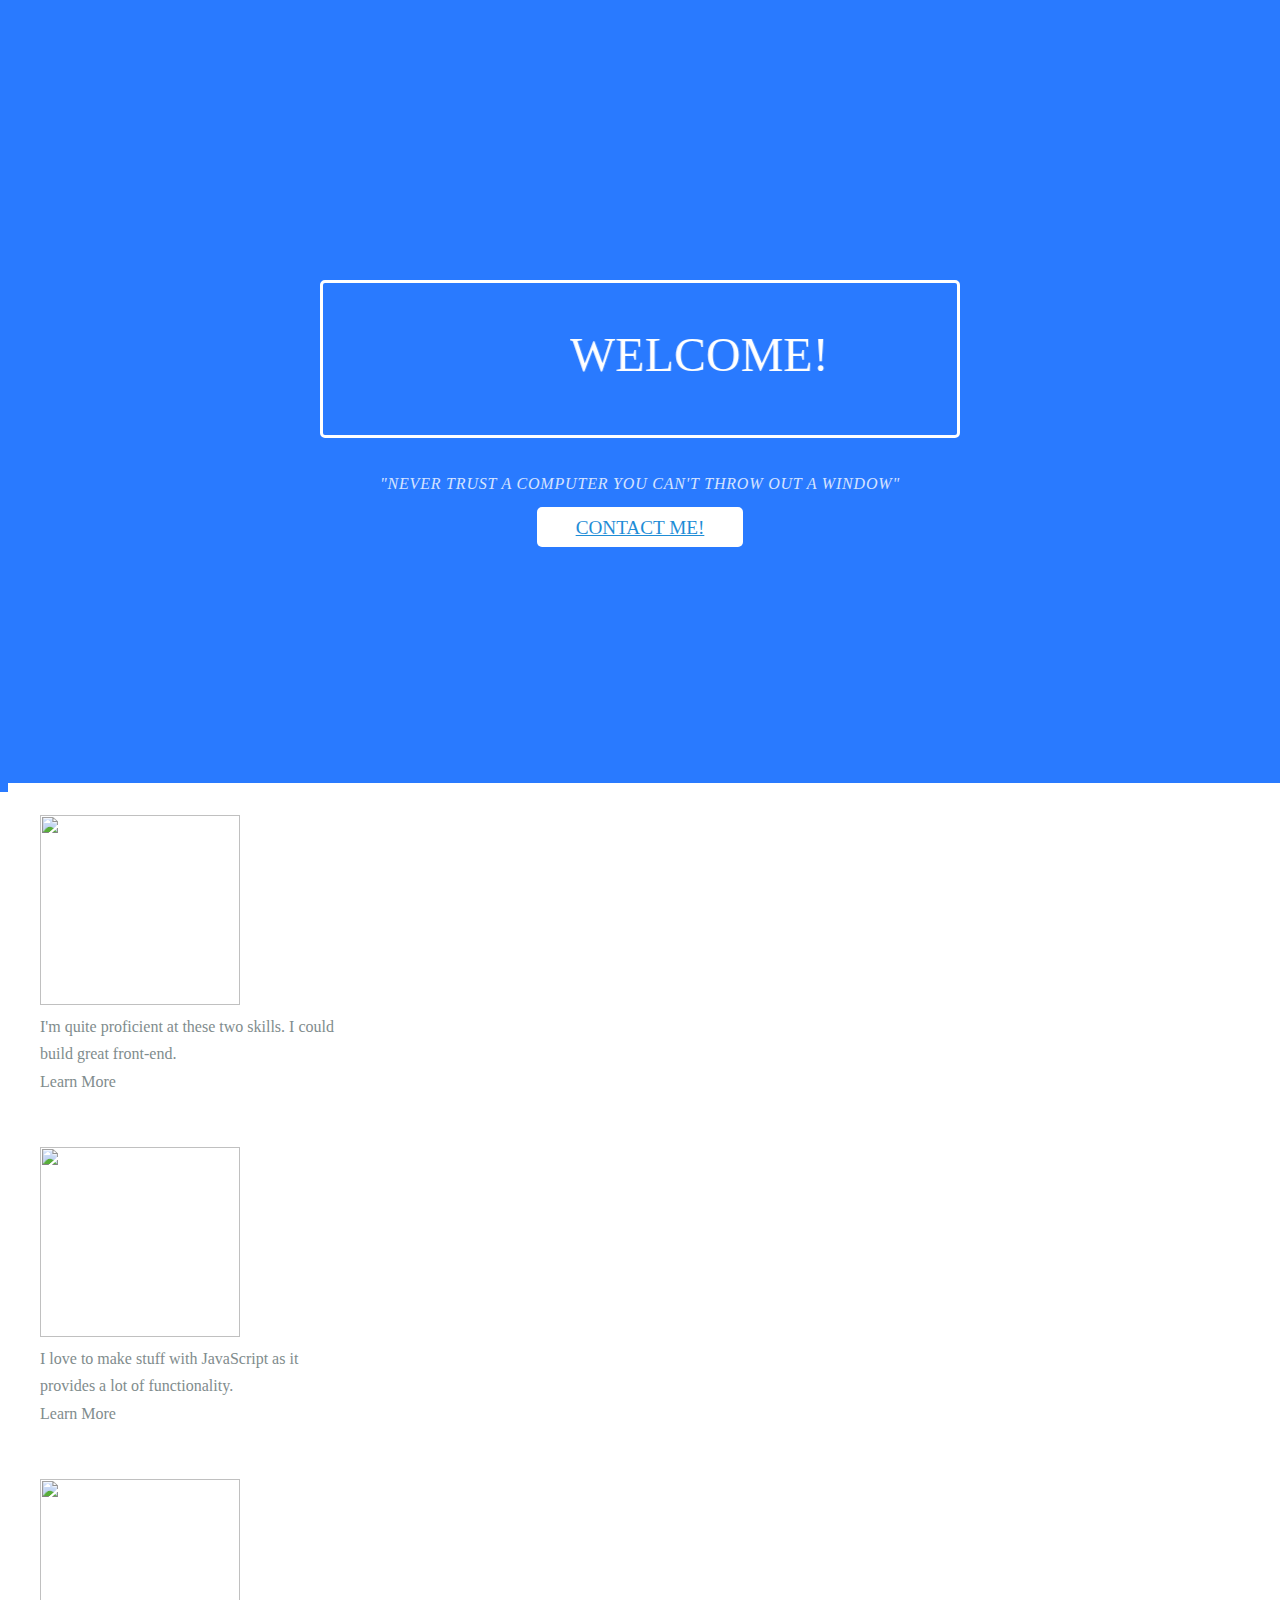
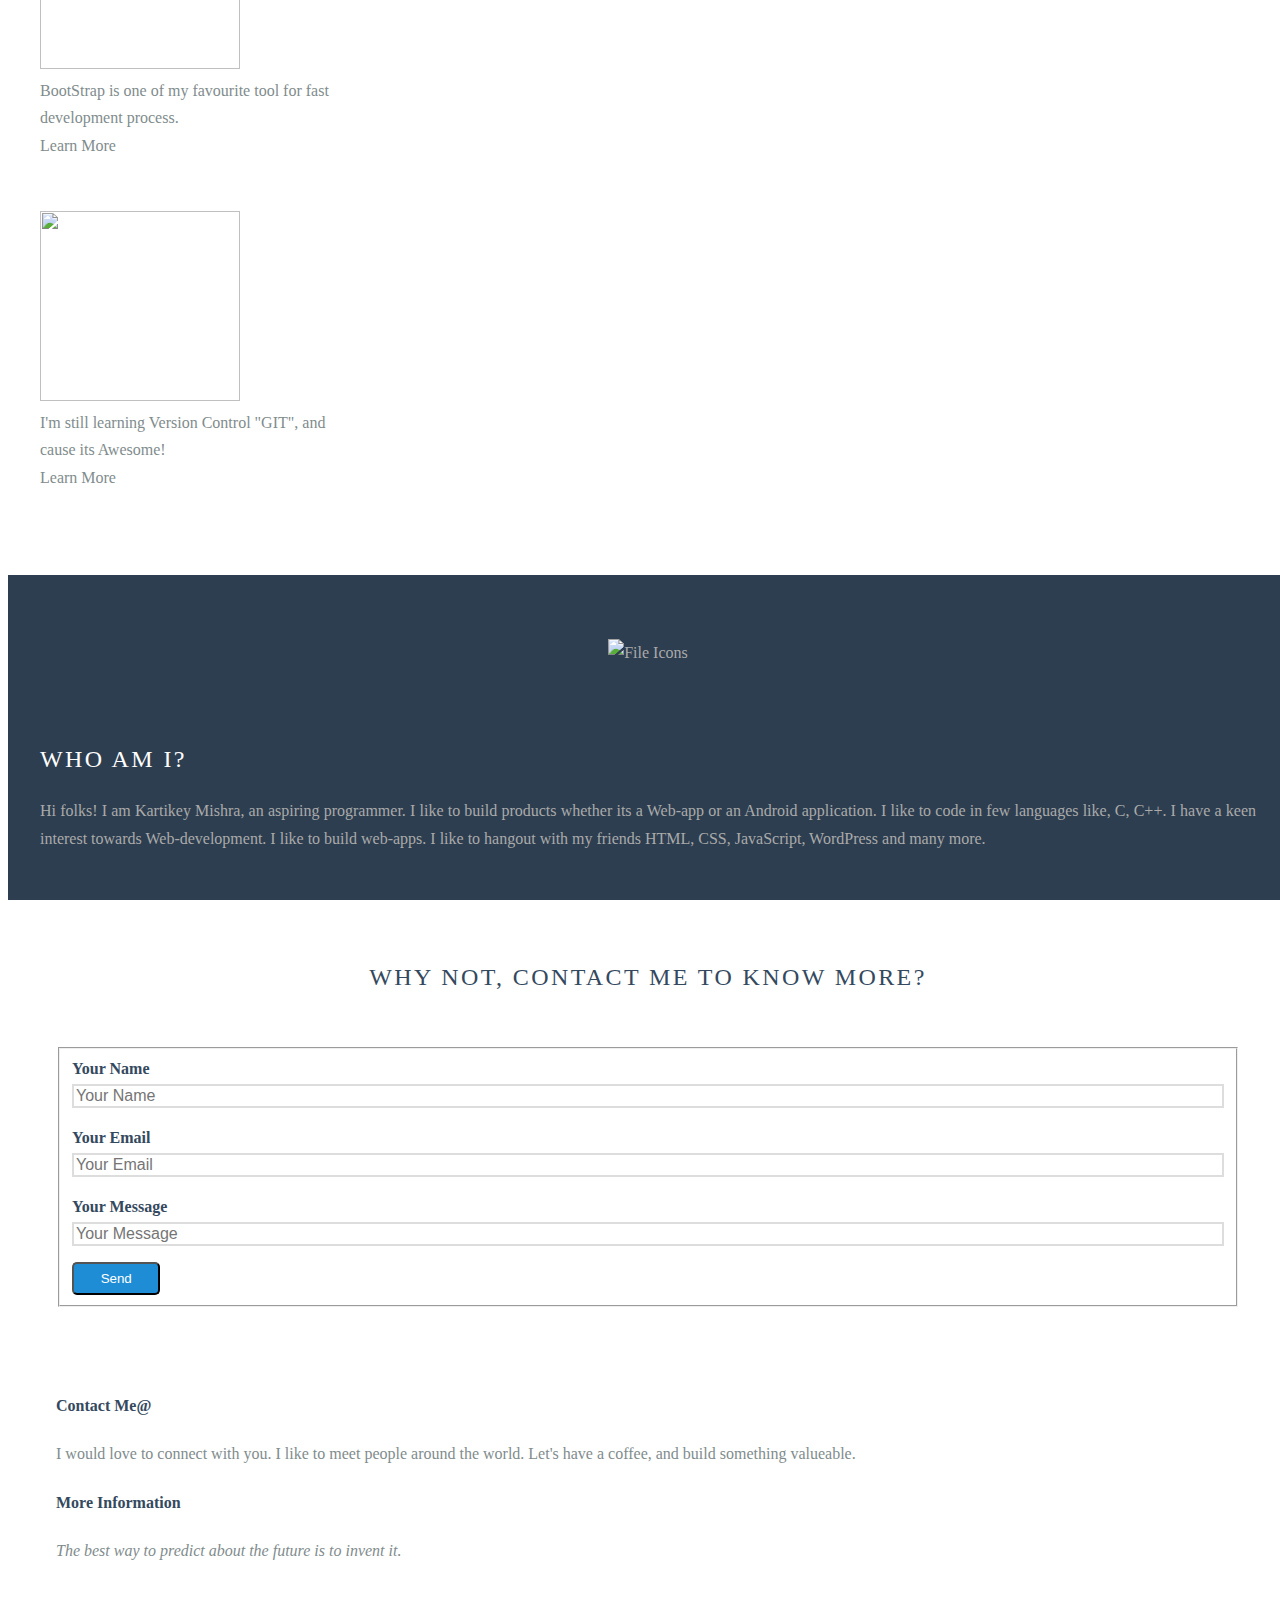
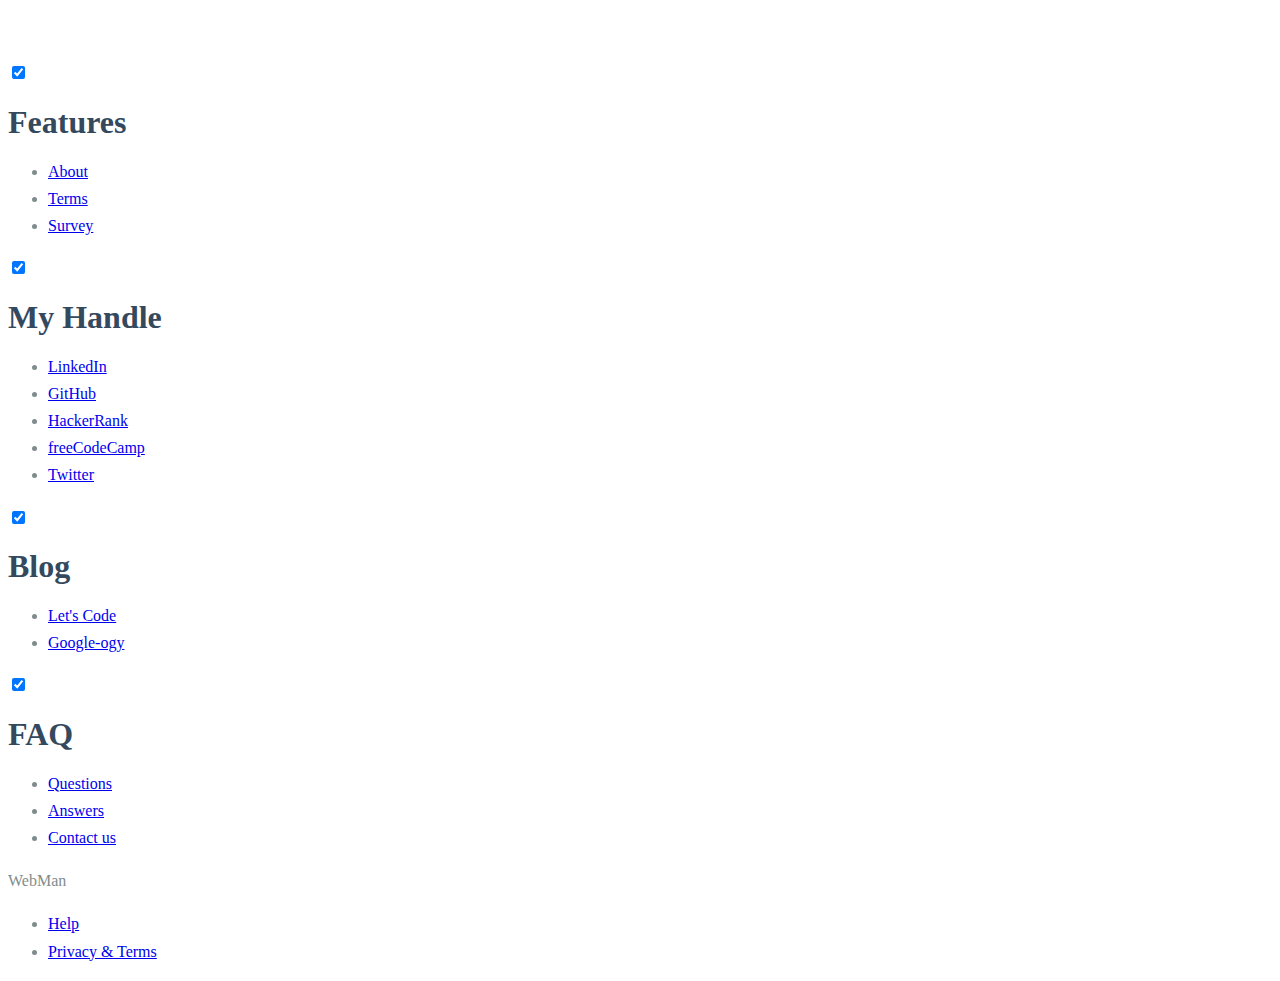
==== commit 77f88b28: "[imad-console] Updates ui/index.html" ====
--- a/ui/index.html
+++ b/ui/index.html
@@ -218,8 +218,6 @@
 
 
 
-</div>
-
 
 
 
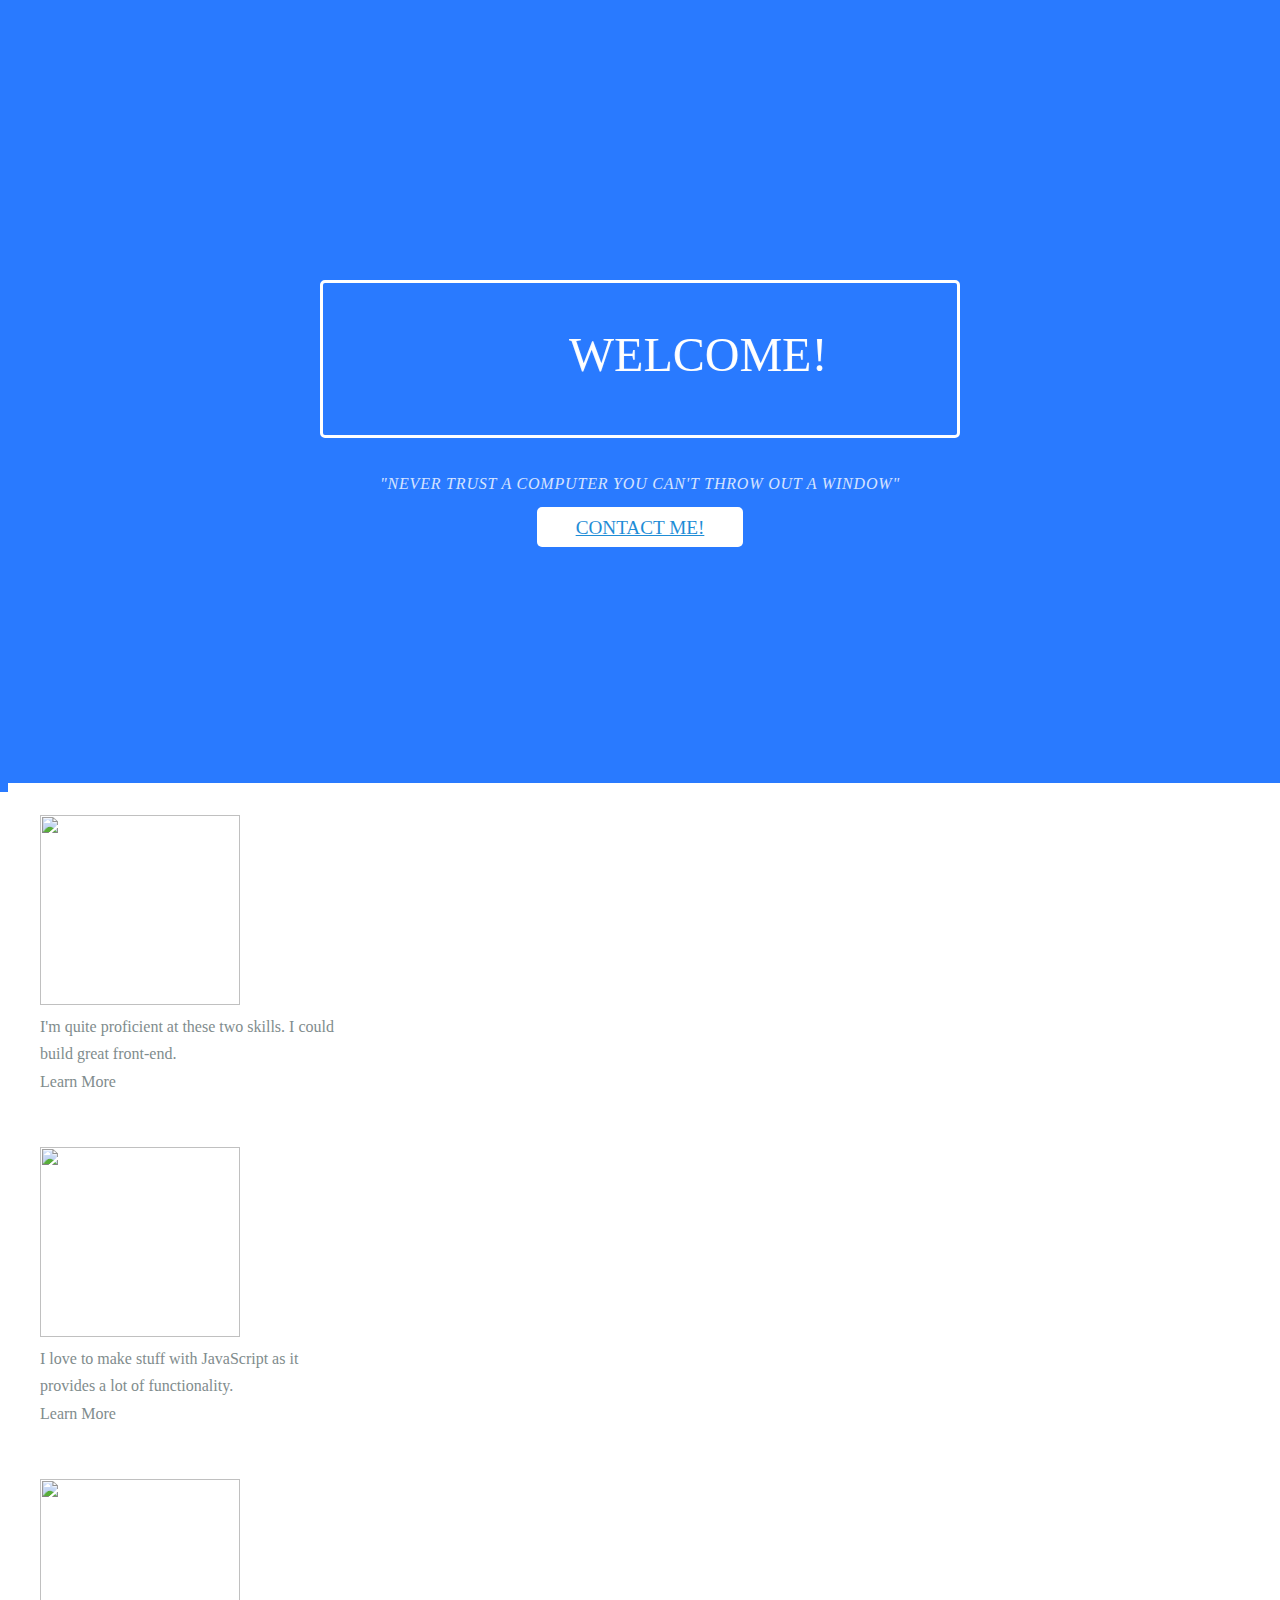
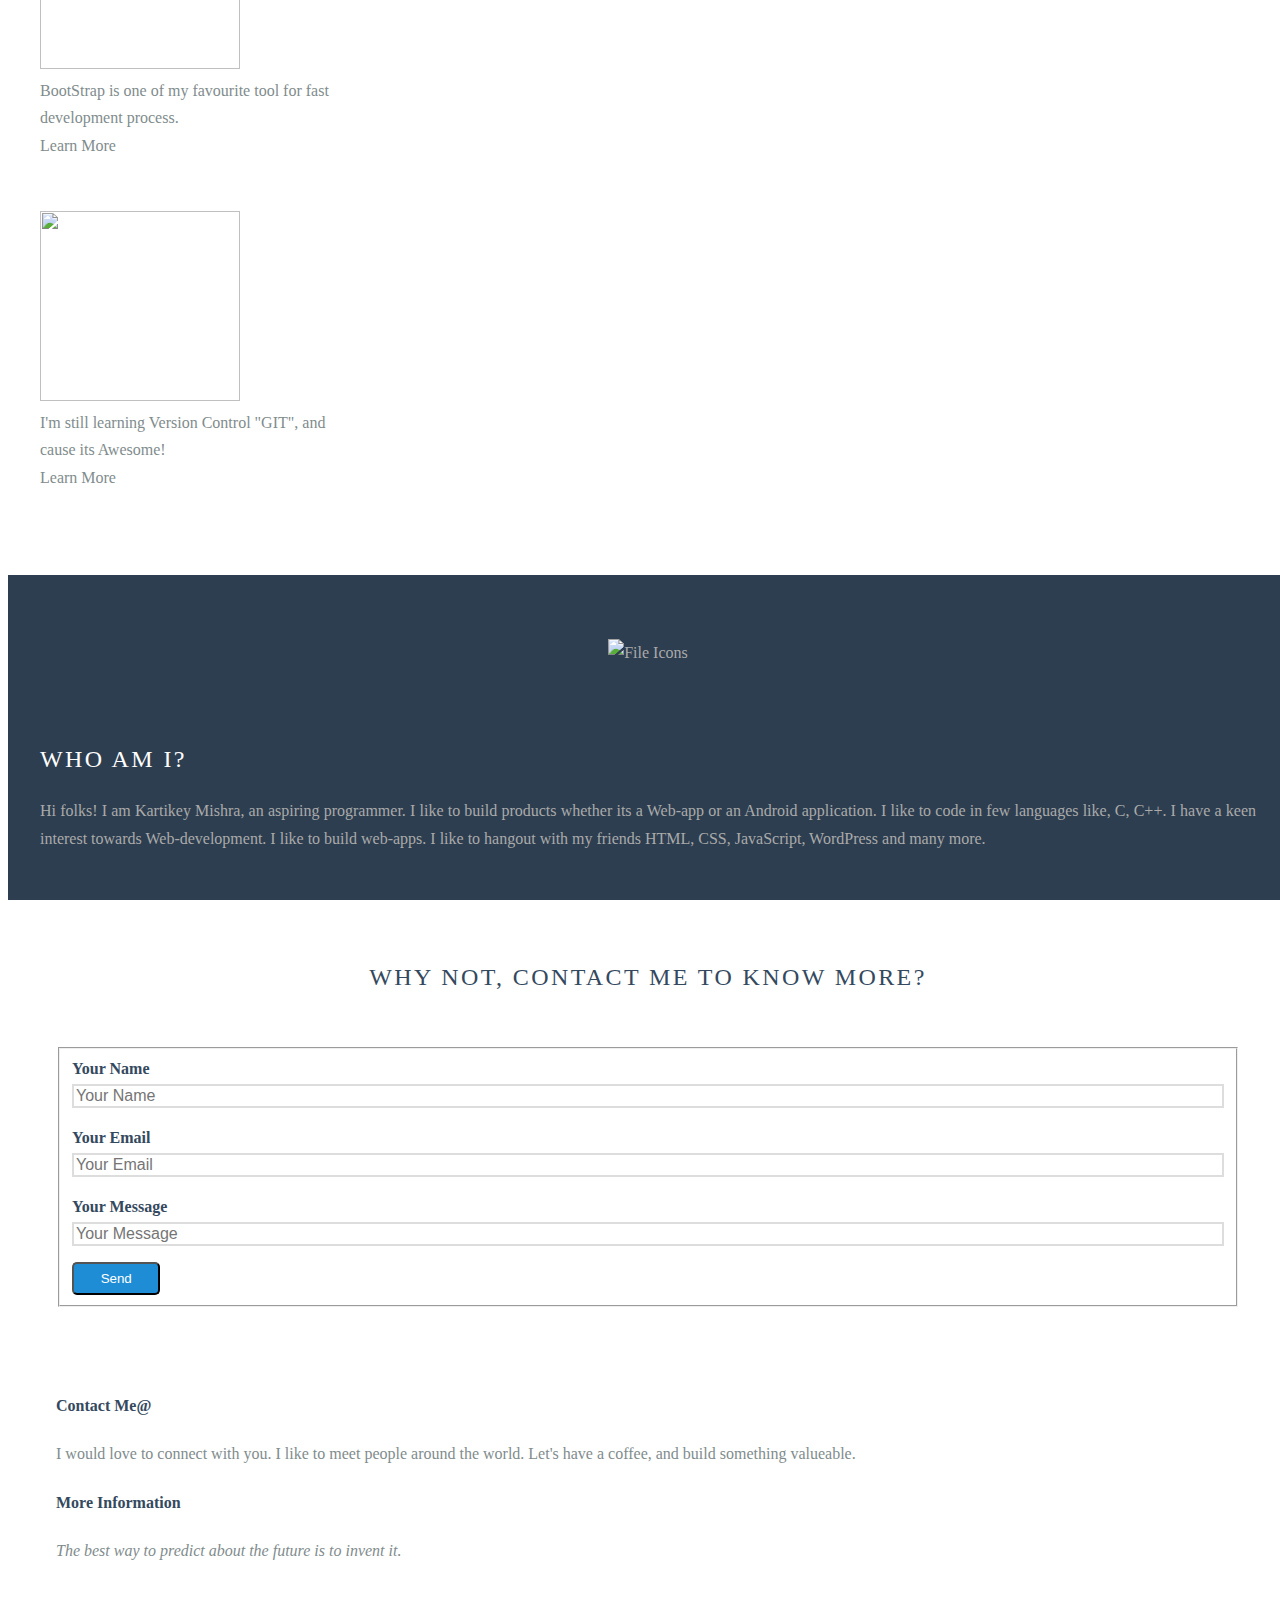
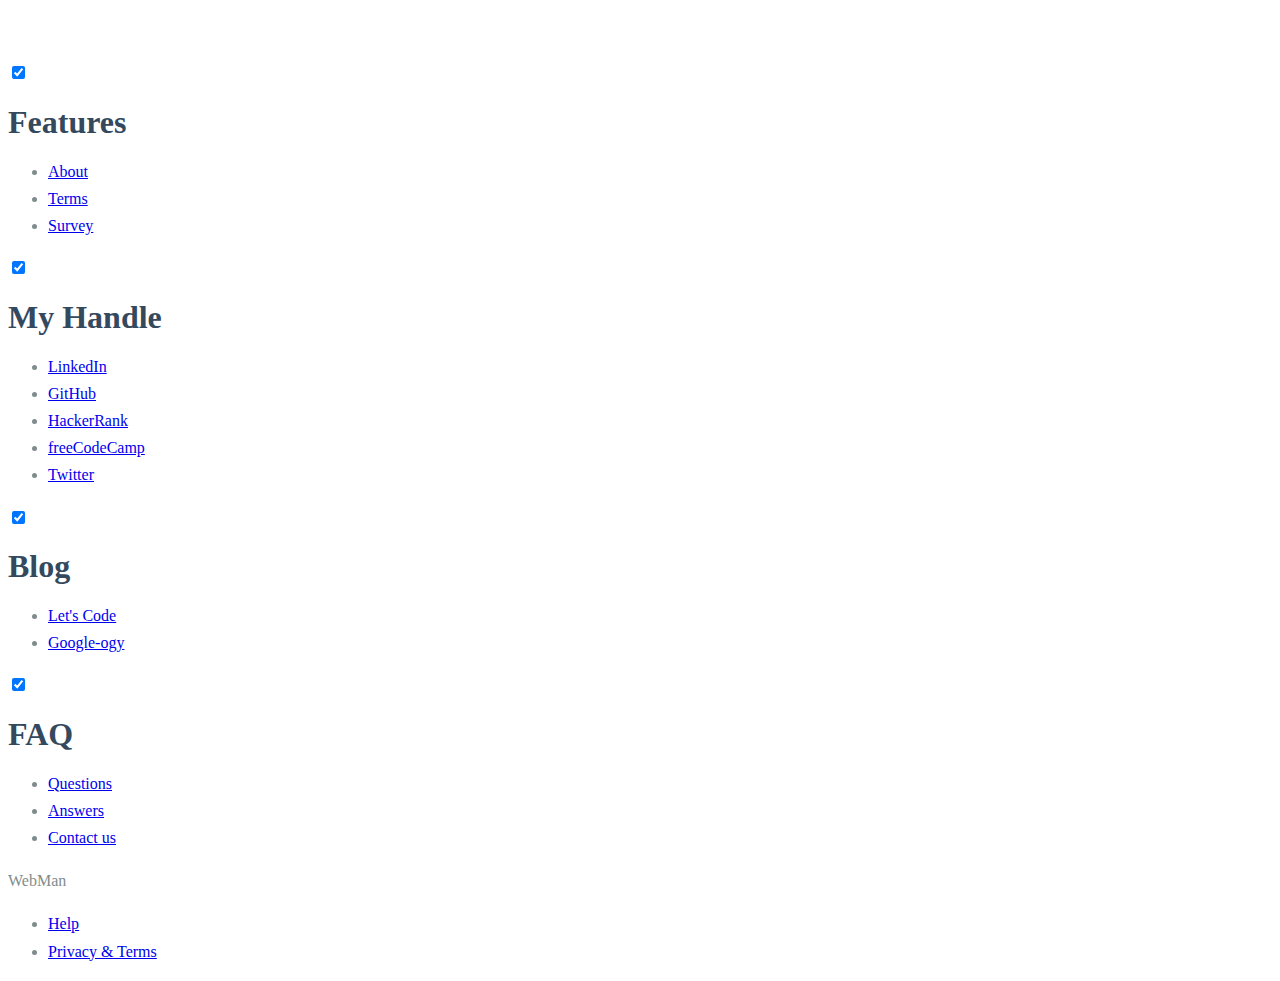
==== commit c247351e: "[imad-console] Updates ui/index.html" ====
--- a/ui/index.html
+++ b/ui/index.html
@@ -272,5 +272,7 @@
       </footer>
 
 
+</div>
+
 </body>
 </html>